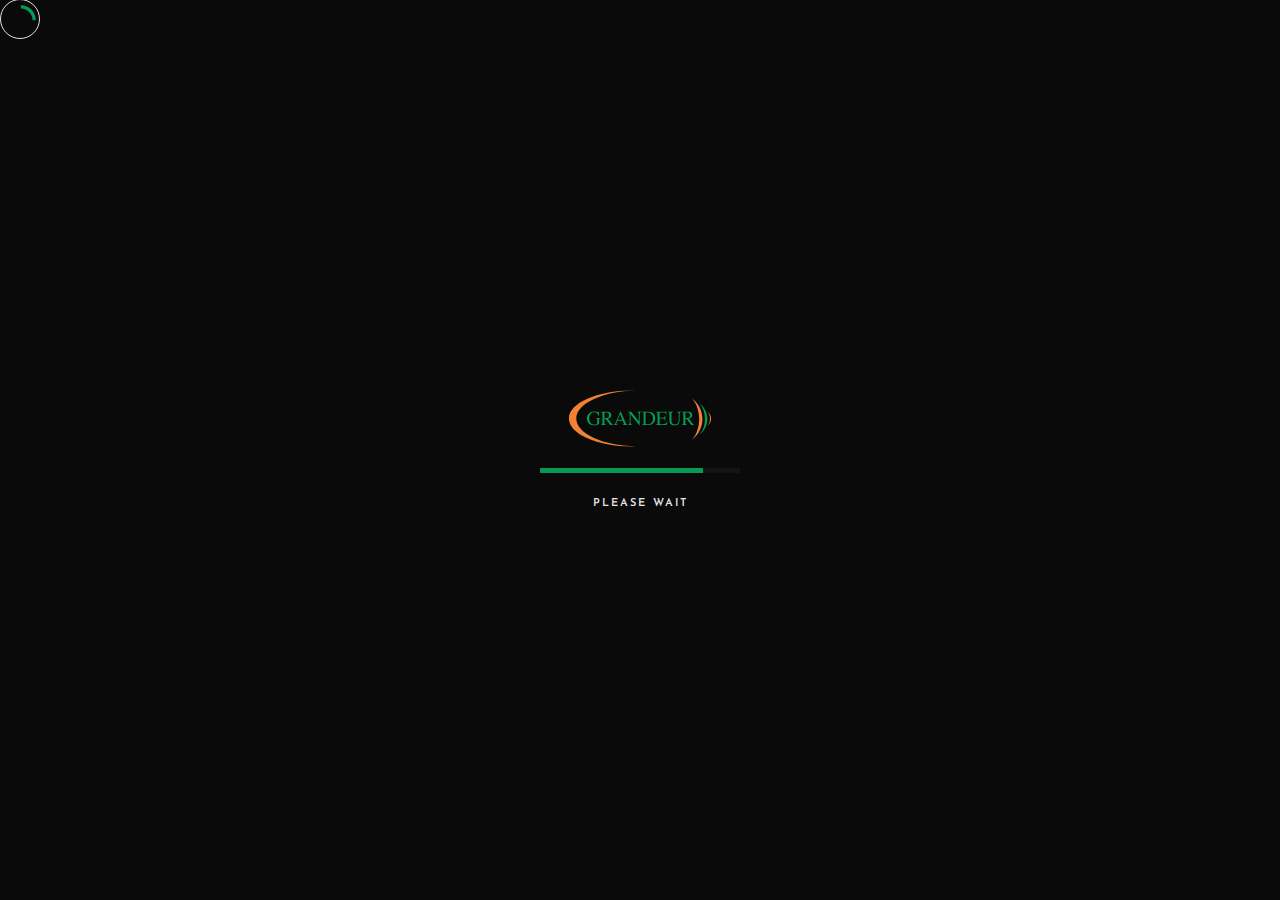
==== contact.html @ 0f7dea2c "Init" ====
<!DOCTYPE html>
<html lang="zxx">


<!-- Mirrored from steady-entremet-6081f5.netlify.app/contact by HTTrack Website Copier/3.x [XR&CO'2014], Tue, 22 Oct 2024 18:36:06 GMT -->
<!-- Added by HTTrack --><meta http-equiv="content-type" content="text/html;charset=UTF-8" /><!-- /Added by HTTrack -->
<head>
	<meta charset="UTF-8">
	<meta name="viewport" content="width=device-width, initial-scale=1.0">
	<meta http-equiv="X-UA-Compatible" content="ie=edge">
	<!-- color of address bar in mobile browser -->
	<meta name="theme-color" content="#28292C">
	<!-- favicon  -->
	<link rel="shortcut icon" href="img/dark/logo-grandeur.svg" type="image/x-icon">
	<!-- bootstrap css -->
	<link rel="stylesheet" href="css/plugins/bootstrap.min.css">
	<!-- font awesome css -->
	<link rel="stylesheet" href="css/plugins/font-awesome.min.css">
	<!-- swiper css -->
	<link rel="stylesheet" href="css/plugins/swiper.min.css">
	<!-- fancybox css -->
	<link rel="stylesheet" href="css/plugins/fancybox.min.css">
	<!-- mapbox css -->
	<link href="css/plugins/mapbox-style.css" rel='stylesheet'>
	<!-- main css -->
	<link rel="stylesheet" href="css/style-dark.css">

	<title>Mireya</title>

</head>

<body>

	<div class="mry-app">

		<!-- preloader -->
		<div class="mry-preloader mry-active">
			<div class="mry-preloader-content">
				<img class="mry-logo mry-mb-20" src="img/dark/logo-grandeur.svg" alt="Mireya">
				<div class="mry-loader-bar">
					<div class="mry-loader"></div>
				</div>
				<div class="mry-label">Please wait</div>
			</div>
		</div>
		<!-- preloader end -->		

		<!-- cursor -->
		<div class="mry-magic-cursor">
			<div class="mry-ball">
				<div class="mry-loader">
					<svg version="1.1" xmlns="http://www.w3.org/2000/svg" xmlns:xlink="http://www.w3.org/1999/xlink" x="0px" y="0px" width="40px" height="40px" viewBox="0 0 50 50"
						style="enable-background:new 0 0 50 50;" xml:space="preserve">
						<path d="M25.251,6.461c-10.318,0-18.683,8.365-18.683,18.683h4.068c0-8.071,6.543-14.615,14.615-14.615V6.461z">
							<animateTransform attributeType="xml" attributeName="transform" type="rotate" from="0 25 25" to="360 25 25" dur="0.6s" repeatCount="indefinite" />
						</path>
					</svg>
				</div>
			</div>
		</div>
		<!-- cursor end -->

		<!-- top panel -->
		<div class="mry-top-panel">
			<div class="mry-logo-frame">
				<a class='mry-default-link mry-anima-link' href='index.html'>
					<img class="mry-logo" src="img/dark/logo-grandeur.svg" alt="Mireya">
				</a>
			</div>
			<div class="mry-menu-button-frame">
				<div class="mry-label">Menu</div>

				<div class="mry-menu-btn mry-magnetic-link">
					<div class="mry-burger mry-magnetic-object">
						<span></span>
					</div>
				</div>
			</div>
		</div>
		<!-- top panel end -->

		<!-- menu -->
		<div class="mry-menu">
			<div class="container">
				<div class="row justify-content-between">
					<div class="col-md-4">
						<nav id="mry-dynamic-menu">
							<ul>
								<li class="menu-item"><a href="index.html" class="mry-anima-link mry-default-link">Home</a></li>
								<li class="menu-item"><a class='mry-anima-link mry-default-link' href='products.html'>Products</a></li>
								<li class="menu-item current-menu-item"><a class='mry-anima-link mry-default-link' href='contact.html'>Contact</a></li>
							</ul>
						</nav>

					</div>
					<div class="col-md-4">
						<div class="mry-info-box-frame">
							<div class="mry-info-box">
								<div class="mry-mb-20">
									<div class="mry-label mry-mb-5">Country:</div>
									<div class="mry-text">Canada</div>
								</div>
								<div class="mry-mb-20">
									<div class="mry-label mry-mb-5">City:</div>
									<div class="mry-text">Toronto</div>
								</div>
								<div class="mry-mb-20">
									<div class="mry-label mry-mb-5">Adress:</div>
									<div class="mry-text">HTGS 4456 North Av.</div>
								</div>
								<div class="mry-mb-20">
									<div class="mry-label mry-mb-5">Email:</div>
									<a class="mry-text mry-default-link" href="mailto:mireya.inbox@mail.com">mireya.inbox@mail.com</a>
								</div>
								<div>
									<div class="mry-label mry-mb-5">Phone:</div>
									<a class="mry-text mry-default-link" href="#.">+4 9(054) 996 84 25</a>
								</div>
							</div>
						</div>
					</div>
				</div>
			</div>
		</div>
		<!-- menu end -->

		<div  class="transition-fade">
			<div class="mry-content-frame" id="scroll">
				<canvas class="mry-dots" style="display: none"></canvas>

				<div class="mry-head-bg">
					<img src="img/dark/projects/prjct-6/1.jpg" alt="background">
					<div class="mry-bg-overlay"></div>
				</div>

				<div class="mry-banner mry-p-140-0">
					<div class="container">
						<div class="mry-main-title mry-title-center">
							<div class="mry-subtitle mry-mb-20 mry-fo">Contact</div>
							<h1 class="mry-mb-20 mry-fo">Do you have any questions?<br><span class="mry-border-text">Write us a message.</span><span class="mry-animation-el"></span></h1>
							<div class="mry-text mry-fo">Lorem ipsum dolor sit amet, consectetur.<br>Adipisicing elit suscipit, at.</div>
							<div class="mry-scroll-hint-frame">
								<a class="mry-scroll-hint mry-smooth-scroll mry-magnetic-link mry-fo" href="#mry-anchor">
									<span class="mry-magnetic-object"></span>
								</a>
								<div class="mry-label mry-fo">Scroll Down</div>
							</div>
						</div>
					</div>
				</div>

				<!-- contact -->
				<div class="mry-about mry-p-100-0">
					<div class="container">
						<div class="row justify-content-center">
							<div class="col-lg-8">

								<div class="row">
									<div class="col-lg-6">

										<div class="mry-mb-100 mry-text-center">
											<div class="mry-numbering mry-fo">
												<div class="mry-border-text">01</div>
												<div class="mry-subtitle">Location</div>
											</div>
											<div class="mry-fade-object mry-mb-100">
												<h4 class="mry-mb-20 mry-fo">Welcome to visit</h4>
												<p class="mry-text mry-mb-20 mry-fo">Canada, Toronto,<br>HTGS 4456 North Av.</p>
											</div>
										</div>

									</div>
									<div class="col-lg-6">

										<div class="mry-mb-100 mry-text-center">
											<div class="mry-numbering mry-fo">
												<div class="mry-border-text">02</div>
												<div class="mry-subtitle">Contact</div>
											</div>
											<div class="mry-fade-object mry-mb-100">
												<h4 class="mry-mb-20 mry-fo">Shall we talk?</h4>
												<p class="mry-text mry-fo">Email: mireya.inbox@mail.com <br>Phone: +4 9(054) 996 84 25</p>
											</div>
										</div>

									</div>
								</div>

							</div>

							<div class="col-lg-12">

								<div class="mry-main-title mry-title-center mry-p-0-40">
									<div class="mry-numbering mry-fo">
										<div class="mry-border-text">03</div>
										<div class="mry-subtitle">Contact form</div>
									</div>
									<h2 class="mry-fo">Write us a message</h2>
								</div>

							</div>

							<div class="col-lg-8">

								<form method="POST" id="form" class="mry-form mry-mb-100" action="https://steady-entremet-6081f5.netlify.app/send.php">

									<div class="row">
										<div class="col-lg-6">
											<label class="mry-label mry-fo" for="firstName">First Name</label>
											<div class="mry-fo"><input id="firstName" name="firstName" placeholder="John" class="mry-default-link" type="text" data-parsley-pattern="^[a-zA-Z\s.]+$" required>
											</div>
										</div>
										<div class="col-lg-6">
											<label class="mry-label mry-fo" for="lastName">Last Name</label>
											<div class="mry-fo"><input id="lastName" name="lastName" placeholder="Johnsone" class="mry-default-link" type="text" data-parsley-pattern="^[a-zA-Z\s.]+$" required>
											</div>
										</div>
									</div>

									<div class="row">
										<div class="col-lg-6">
											<label class="mry-label mry-fo" for="email">Email</label>
											<div class="mry-fo"><input id="email" name="email" placeholder="type.your.mail@here" class="mry-default-link" type="email" required></div>
										</div>
										<div class="col-lg-6">
											<label class="mry-label mry-fo" for="phone">Phone</label>
											<div class="mry-fo"><input id="phone" name="phone" placeholder="+0 (000) 000 00 00" class="mry-default-link" type="text" data-parsley-pattern="^\+{1}[0-9]+$"></div>
										</div>
									</div>

									<div class="mry-fade-object">
										<label class="mry-label mry-fo" for="message">Message</label>
										<div class="mry-fo">
											<textarea id="message" name="message" rows="8" cols="80" placeholder="Type your message here" class="mry-default-link" type="text"
												data-parsley-pattern="^[a-zA-Z0-9\s.:,!?']+$" required></textarea>
										</div>
									</div>
									<div class="row align-items-center">
										<div class="col-lg-4">
											<div class="mry-fo"><button type="submit" class="mry-btn mry-default-link">Send message</button></div>
										</div>
										<div class="col-lg-8">
											<p class="mry-text mry-simple-text mry-contact-hint mry-fo"><span class="mry-color-text">*</span> We promise not to share your personal information with
												third parties.</p>
										</div>
									</div>
								</form>

							</div>

							<div class="col-lg-12">

								<div class="mry-main-title mry-title-center mry-p-0-40">
									<div class="mry-numbering mry-fo">
										<div class="mry-border-text">04</div>
										<div class="mry-subtitle">Map</div>
									</div>
									<h2 class="mry-fo">Welcome to visit</h2>
								</div>

							</div>

							<div class="col-lg-10">

								<div class="mry-map-frame mry-mb-100 mry-fo">
									<div id='map-light' class="mry-map mry-map-light"></div>
									<div class="mry-lock mry-magnetic-link"><i class="fas fa-lock mry-magnetic-object"></i></div>
									<div class="mry-curtain"></div>
								</div>

							</div>

						</div>
					</div>
				</div>
				<!-- contact end -->

				<!-- footer -->
				<footer class="mry-footer">
					<div class="container">
						<div class="mry-main-title mry-title-center mry-p-0-100">
							<div class="mry-subtitle mry-mb-20 mry-fo">Call to action</div>
							<h2 class="mry-h1 mry-mb-20 mry-fo">We have an offer <span class="mry-border-text">for you</span></h2>
							<div class="mry-text mry-mb-30  mry-fo">Interesting? Enter your email address to find out</div>
							<div class="mry-fo">
								<a class='mry-anima-link mry-btn mry-btn-color mry-default-link' href='contact.html'>Let's discuss</a>
								<a class='mry-anima-link  mry-btn-text mry-default-link' href='portfolio-grid-1.html'>Portfolio</a>
							</div>
						</div>
					</div>
					<div class="mry-footer-copy">
						<div class="container">
							<div>Mireya © early 2021</div>
							<ul class="mry-social">
								<li><a href="#."><i class="fab fa-facebook-f"></i></a></li>
								<li><a href="#."><i class="fab fa-instagram"></i></a></li>
								<li><a href="#."><i class="fab fa-behance"></i></a></li>
								<li><a href="#."><i class="fab fa-dribbble"></i></a></li>
							</ul>
							<div>By: <a href="https://themeforest.net/user/ultimatewebsolutions/" class="mry-default-link" target="_blank">UWS</a></div>
						</div>
					</div>
				</footer>
				<!-- footer end -->

				<div class="mry-head-bg mry-head-bottom">
					<img src="img/dark/projects/prjct-2/1.jpg" alt="background">
					<div class="mry-bg-overlay"></div>
				</div>

			</div>
		</div>

	</div>

	<!-- jquery js -->
	<script src="js/plugins/jquery.min.js"></script>
	<!-- tween max js -->
	<script src="js/plugins/tween-max.min.js"></script>
	<!-- scroll magic js -->
	<script src="js/plugins/scroll-magic.js"></script>
	<!-- scroll magic gsap plugin js -->
	<script src="js/plugins/scroll-magic-gsap-plugin.js"></script>
	<!-- swiper js -->
	<script src="js/plugins/swiper.min.js"></script>
	<!-- isotope js -->
	<script src="js/plugins/isotope.min.js"></script>
	<!-- fancybox js -->
	<script src="js/plugins/fancybox.min.js"></script>	
	<!-- mapbox js -->
	<script src="js/plugins/mapbox.min.js"></script>
	<!-- smooth scrollbar js -->
	<script src="js/plugins/smooth-scrollbar.min.js"></script>
	<!-- overscroll js -->
	<script src="js/plugins/overscroll.min.js"></script>
	<!-- canvas js -->
	<script src="js/plugins/canvas.js"></script>
	<!-- parsley js -->
	<script src="js/plugins/parsley.min.js"></script>
	<!-- main js -->
	<script src="js/main.js"></script>

</body>


<!-- Mirrored from steady-entremet-6081f5.netlify.app/contact by HTTrack Website Copier/3.x [XR&CO'2014], Tue, 22 Oct 2024 18:36:06 GMT -->
</html>
---- css/plugins/mapbox-style.css ----
.mapboxgl-map{font:12px/20px Helvetica Neue,Arial,Helvetica,sans-serif;overflow:hidden;position:relative;-webkit-tap-highlight-color:rgba(0,0,0,0)}.mapboxgl-canvas{position:absolute;left:0;top:0}.mapboxgl-map:-webkit-full-screen{width:100%;height:100%}.mapboxgl-canary{background-color:salmon}.mapboxgl-canvas-container.mapboxgl-interactive,.mapboxgl-ctrl-group button.mapboxgl-ctrl-compass{cursor:-webkit-grab;cursor:-moz-grab;cursor:grab;-moz-user-select:none;-webkit-user-select:none;-ms-user-select:none;user-select:none}.mapboxgl-canvas-container.mapboxgl-interactive.mapboxgl-track-pointer{cursor:pointer}.mapboxgl-canvas-container.mapboxgl-interactive:active,.mapboxgl-ctrl-group button.mapboxgl-ctrl-compass:active{cursor:-webkit-grabbing;cursor:-moz-grabbing;cursor:grabbing}.mapboxgl-canvas-container.mapboxgl-touch-zoom-rotate,.mapboxgl-canvas-container.mapboxgl-touch-zoom-rotate .mapboxgl-canvas{touch-action:pan-x pan-y}.mapboxgl-canvas-container.mapboxgl-touch-drag-pan,.mapboxgl-canvas-container.mapboxgl-touch-drag-pan .mapboxgl-canvas{touch-action:pinch-zoom}.mapboxgl-canvas-container.mapboxgl-touch-zoom-rotate.mapboxgl-touch-drag-pan,.mapboxgl-canvas-container.mapboxgl-touch-zoom-rotate.mapboxgl-touch-drag-pan .mapboxgl-canvas{touch-action:none}.mapboxgl-ctrl-bottom-left,.mapboxgl-ctrl-bottom-right,.mapboxgl-ctrl-top-left,.mapboxgl-ctrl-top-right{position:absolute;pointer-events:none;z-index:2}.mapboxgl-ctrl-top-left{top:0;left:0}.mapboxgl-ctrl-top-right{top:0;right:0}.mapboxgl-ctrl-bottom-left{bottom:0;left:0}.mapboxgl-ctrl-bottom-right{right:0;bottom:0}.mapboxgl-ctrl{clear:both;pointer-events:auto;transform:translate(0)}.mapboxgl-ctrl-top-left .mapboxgl-ctrl{margin:10px 0 0 10px;float:left}.mapboxgl-ctrl-top-right .mapboxgl-ctrl{margin:10px 10px 0 0;float:right}.mapboxgl-ctrl-bottom-left .mapboxgl-ctrl{margin:0 0 10px 10px;float:left}.mapboxgl-ctrl-bottom-right .mapboxgl-ctrl{margin:0 10px 10px 0;float:right}.mapboxgl-ctrl-group{border-radius:4px;background:#fff}.mapboxgl-ctrl-group:not(:empty){-moz-box-shadow:0 0 2px rgba(0,0,0,.1);-webkit-box-shadow:0 0 2px rgba(0,0,0,.1);box-shadow:0 0 0 2px rgba(0,0,0,.1)}@media (-ms-high-contrast:active){.mapboxgl-ctrl-group:not(:empty){box-shadow:0 0 0 2px ButtonText}}.mapboxgl-ctrl-group button{width:29px;height:29px;display:block;padding:0;outline:none;border:0;box-sizing:border-box;background-color:transparent;cursor:pointer}.mapboxgl-ctrl-group button+button{border-top:1px solid #ddd}.mapboxgl-ctrl button .mapboxgl-ctrl-icon{display:block;width:100%;height:100%;background-repeat:no-repeat;background-position:50%}@media (-ms-high-contrast:active){.mapboxgl-ctrl-icon{background-color:transparent}.mapboxgl-ctrl-group button+button{border-top:1px solid ButtonText}}.mapboxgl-ctrl button::-moz-focus-inner{border:0;padding:0}.mapboxgl-ctrl-group button:focus{box-shadow:0 0 2px 2px #0096ff}.mapboxgl-ctrl button:disabled{cursor:not-allowed}.mapboxgl-ctrl button:disabled .mapboxgl-ctrl-icon{opacity:.25}.mapboxgl-ctrl button:not(:disabled):hover{background-color:rgba(0,0,0,.05)}.mapboxgl-ctrl-group button:focus:focus-visible{box-shadow:0 0 2px 2px #0096ff}.mapboxgl-ctrl-group button:focus:not(:focus-visible){box-shadow:none}.mapboxgl-ctrl-group button:focus:first-child{border-radius:4px 4px 0 0}.mapboxgl-ctrl-group button:focus:last-child{border-radius:0 0 4px 4px}.mapboxgl-ctrl-group button:focus:only-child{border-radius:inherit}.mapboxgl-ctrl button.mapboxgl-ctrl-zoom-out .mapboxgl-ctrl-icon{background-image:url("data:image/svg+xml;charset=utf-8,%3Csvg width='29' height='29' viewBox='0 0 29 29' xmlns='http://www.w3.org/2000/svg' fill='%23333'%3E%3Cpath d='M10 13c-.75 0-1.5.75-1.5 1.5S9.25 16 10 16h9c.75 0 1.5-.75 1.5-1.5S19.75 13 19 13h-9z'/%3E%3C/svg%3E")}.mapboxgl-ctrl button.mapboxgl-ctrl-zoom-in .mapboxgl-ctrl-icon{background-image:url("data:image/svg+xml;charset=utf-8,%3Csvg width='29' height='29' viewBox='0 0 29 29' xmlns='http://www.w3.org/2000/svg' fill='%23333'%3E%3Cpath d='M14.5 8.5c-.75 0-1.5.75-1.5 1.5v3h-3c-.75 0-1.5.75-1.5 1.5S9.25 16 10 16h3v3c0 .75.75 1.5 1.5 1.5S16 19.75 16 19v-3h3c.75 0 1.5-.75 1.5-1.5S19.75 13 19 13h-3v-3c0-.75-.75-1.5-1.5-1.5z'/%3E%3C/svg%3E")}@media (-ms-high-contrast:active){.mapboxgl-ctrl button.mapboxgl-ctrl-zoom-out .mapboxgl-ctrl-icon{background-image:url("data:image/svg+xml;charset=utf-8,%3Csvg width='29' height='29' viewBox='0 0 29 29' xmlns='http://www.w3.org/2000/svg' fill='%23fff'%3E%3Cpath d='M10 13c-.75 0-1.5.75-1.5 1.5S9.25 16 10 16h9c.75 0 1.5-.75 1.5-1.5S19.75 13 19 13h-9z'/%3E%3C/svg%3E")}.mapboxgl-ctrl button.mapboxgl-ctrl-zoom-in .mapboxgl-ctrl-icon{background-image:url("data:image/svg+xml;charset=utf-8,%3Csvg width='29' height='29' viewBox='0 0 29 29' xmlns='http://www.w3.org/2000/svg' fill='%23fff'%3E%3Cpath d='M14.5 8.5c-.75 0-1.5.75-1.5 1.5v3h-3c-.75 0-1.5.75-1.5 1.5S9.25 16 10 16h3v3c0 .75.75 1.5 1.5 1.5S16 19.75 16 19v-3h3c.75 0 1.5-.75 1.5-1.5S19.75 13 19 13h-3v-3c0-.75-.75-1.5-1.5-1.5z'/%3E%3C/svg%3E")}}@media (-ms-high-contrast:black-on-white){.mapboxgl-ctrl button.mapboxgl-ctrl-zoom-out .mapboxgl-ctrl-icon{background-image:url("data:image/svg+xml;charset=utf-8,%3Csvg width='29' height='29' viewBox='0 0 29 29' xmlns='http://www.w3.org/2000/svg'%3E%3Cpath d='M10 13c-.75 0-1.5.75-1.5 1.5S9.25 16 10 16h9c.75 0 1.5-.75 1.5-1.5S19.75 13 19 13h-9z'/%3E%3C/svg%3E")}.mapboxgl-ctrl button.mapboxgl-ctrl-zoom-in .mapboxgl-ctrl-icon{background-image:url("data:image/svg+xml;charset=utf-8,%3Csvg width='29' height='29' viewBox='0 0 29 29' xmlns='http://www.w3.org/2000/svg'%3E%3Cpath d='M14.5 8.5c-.75 0-1.5.75-1.5 1.5v3h-3c-.75 0-1.5.75-1.5 1.5S9.25 16 10 16h3v3c0 .75.75 1.5 1.5 1.5S16 19.75 16 19v-3h3c.75 0 1.5-.75 1.5-1.5S19.75 13 19 13h-3v-3c0-.75-.75-1.5-1.5-1.5z'/%3E%3C/svg%3E")}}.mapboxgl-ctrl button.mapboxgl-ctrl-fullscreen .mapboxgl-ctrl-icon{background-image:url("data:image/svg+xml;charset=utf-8,%3Csvg width='29' height='29' viewBox='0 0 29 29' xmlns='http://www.w3.org/2000/svg' fill='%23333'%3E%3Cpath d='M24 16v5.5c0 1.75-.75 2.5-2.5 2.5H16v-1l3-1.5-4-5.5 1-1 5.5 4 1.5-3h1zM6 16l1.5 3 5.5-4 1 1-4 5.5 3 1.5v1H7.5C5.75 24 5 23.25 5 21.5V16h1zm7-11v1l-3 1.5 4 5.5-1 1-5.5-4L6 13H5V7.5C5 5.75 5.75 5 7.5 5H13zm11 2.5c0-1.75-.75-2.5-2.5-2.5H16v1l3 1.5-4 5.5 1 1 5.5-4 1.5 3h1V7.5z'/%3E%3C/svg%3E")}.mapboxgl-ctrl button.mapboxgl-ctrl-shrink .mapboxgl-ctrl-icon{background-image:url("data:image/svg+xml;charset=utf-8,%3Csvg width='29' height='29' viewBox='0 0 29 29' xmlns='http://www.w3.org/2000/svg'%3E%3Cpath d='M18.5 16c-1.75 0-2.5.75-2.5 2.5V24h1l1.5-3 5.5 4 1-1-4-5.5 3-1.5v-1h-5.5zM13 18.5c0-1.75-.75-2.5-2.5-2.5H5v1l3 1.5L4 24l1 1 5.5-4 1.5 3h1v-5.5zm3-8c0 1.75.75 2.5 2.5 2.5H24v-1l-3-1.5L25 5l-1-1-5.5 4L17 5h-1v5.5zM10.5 13c1.75 0 2.5-.75 2.5-2.5V5h-1l-1.5 3L5 4 4 5l4 5.5L5 12v1h5.5z'/%3E%3C/svg%3E")}@media (-ms-high-contrast:active){.mapboxgl-ctrl button.mapboxgl-ctrl-fullscreen .mapboxgl-ctrl-icon{background-image:url("data:image/svg+xml;charset=utf-8,%3Csvg width='29' height='29' viewBox='0 0 29 29' xmlns='http://www.w3.org/2000/svg' fill='%23fff'%3E%3Cpath d='M24 16v5.5c0 1.75-.75 2.5-2.5 2.5H16v-1l3-1.5-4-5.5 1-1 5.5 4 1.5-3h1zM6 16l1.5 3 5.5-4 1 1-4 5.5 3 1.5v1H7.5C5.75 24 5 23.25 5 21.5V16h1zm7-11v1l-3 1.5 4 5.5-1 1-5.5-4L6 13H5V7.5C5 5.75 5.75 5 7.5 5H13zm11 2.5c0-1.75-.75-2.5-2.5-2.5H16v1l3 1.5-4 5.5 1 1 5.5-4 1.5 3h1V7.5z'/%3E%3C/svg%3E")}.mapboxgl-ctrl button.mapboxgl-ctrl-shrink .mapboxgl-ctrl-icon{background-image:url("data:image/svg+xml;charset=utf-8,%3Csvg width='29' height='29' viewBox='0 0 29 29' xmlns='http://www.w3.org/2000/svg' fill='%23fff'%3E%3Cpath d='M18.5 16c-1.75 0-2.5.75-2.5 2.5V24h1l1.5-3 5.5 4 1-1-4-5.5 3-1.5v-1h-5.5zM13 18.5c0-1.75-.75-2.5-2.5-2.5H5v1l3 1.5L4 24l1 1 5.5-4 1.5 3h1v-5.5zm3-8c0 1.75.75 2.5 2.5 2.5H24v-1l-3-1.5L25 5l-1-1-5.5 4L17 5h-1v5.5zM10.5 13c1.75 0 2.5-.75 2.5-2.5V5h-1l-1.5 3L5 4 4 5l4 5.5L5 12v1h5.5z'/%3E%3C/svg%3E")}}@media (-ms-high-contrast:black-on-white){.mapboxgl-ctrl button.mapboxgl-ctrl-fullscreen .mapboxgl-ctrl-icon{background-image:url("data:image/svg+xml;charset=utf-8,%3Csvg width='29' height='29' viewBox='0 0 29 29' xmlns='http://www.w3.org/2000/svg'%3E%3Cpath d='M24 16v5.5c0 1.75-.75 2.5-2.5 2.5H16v-1l3-1.5-4-5.5 1-1 5.5 4 1.5-3h1zM6 16l1.5 3 5.5-4 1 1-4 5.5 3 1.5v1H7.5C5.75 24 5 23.25 5 21.5V16h1zm7-11v1l-3 1.5 4 5.5-1 1-5.5-4L6 13H5V7.5C5 5.75 5.75 5 7.5 5H13zm11 2.5c0-1.75-.75-2.5-2.5-2.5H16v1l3 1.5-4 5.5 1 1 5.5-4 1.5 3h1V7.5z'/%3E%3C/svg%3E")}.mapboxgl-ctrl button.mapboxgl-ctrl-shrink .mapboxgl-ctrl-icon{background-image:url("data:image/svg+xml;charset=utf-8,%3Csvg width='29' height='29' viewBox='0 0 29 29' xmlns='http://www.w3.org/2000/svg'%3E%3Cpath d='M18.5 16c-1.75 0-2.5.75-2.5 2.5V24h1l1.5-3 5.5 4 1-1-4-5.5 3-1.5v-1h-5.5zM13 18.5c0-1.75-.75-2.5-2.5-2.5H5v1l3 1.5L4 24l1 1 5.5-4 1.5 3h1v-5.5zm3-8c0 1.75.75 2.5 2.5 2.5H24v-1l-3-1.5L25 5l-1-1-5.5 4L17 5h-1v5.5zM10.5 13c1.75 0 2.5-.75 2.5-2.5V5h-1l-1.5 3L5 4 4 5l4 5.5L5 12v1h5.5z'/%3E%3C/svg%3E")}}.mapboxgl-ctrl button.mapboxgl-ctrl-compass .mapboxgl-ctrl-icon{background-image:url("data:image/svg+xml;charset=utf-8,%3Csvg width='29' height='29' viewBox='0 0 29 29' xmlns='http://www.w3.org/2000/svg' fill='%23333'%3E%3Cpath d='M10.5 14l4-8 4 8h-8z'/%3E%3Cpath d='M10.5 16l4 8 4-8h-8z' fill='%23ccc'/%3E%3C/svg%3E")}@media (-ms-high-contrast:active){.mapboxgl-ctrl button.mapboxgl-ctrl-compass .mapboxgl-ctrl-icon{background-image:url("data:image/svg+xml;charset=utf-8,%3Csvg width='29' height='29' viewBox='0 0 29 29' xmlns='http://www.w3.org/2000/svg' fill='%23fff'%3E%3Cpath d='M10.5 14l4-8 4 8h-8z'/%3E%3Cpath d='M10.5 16l4 8 4-8h-8z' fill='%23999'/%3E%3C/svg%3E")}}@media (-ms-high-contrast:black-on-white){.mapboxgl-ctrl button.mapboxgl-ctrl-compass .mapboxgl-ctrl-icon{background-image:url("data:image/svg+xml;charset=utf-8,%3Csvg width='29' height='29' viewBox='0 0 29 29' xmlns='http://www.w3.org/2000/svg'%3E%3Cpath d='M10.5 14l4-8 4 8h-8z'/%3E%3Cpath d='M10.5 16l4 8 4-8h-8z' fill='%23ccc'/%3E%3C/svg%3E")}}.mapboxgl-ctrl button.mapboxgl-ctrl-geolocate .mapboxgl-ctrl-icon{background-image:url("data:image/svg+xml;charset=utf-8,%3Csvg width='29' height='29' viewBox='0 0 20 20' xmlns='http://www.w3.org/2000/svg' fill='%23333'%3E%3Cpath d='M10 4C9 4 9 5 9 5v.1A5 5 0 005.1 9H5s-1 0-1 1 1 1 1 1h.1A5 5 0 009 14.9v.1s0 1 1 1 1-1 1-1v-.1a5 5 0 003.9-3.9h.1s1 0 1-1-1-1-1-1h-.1A5 5 0 0011 5.1V5s0-1-1-1zm0 2.5a3.5 3.5 0 110 7 3.5 3.5 0 110-7z'/%3E%3Ccircle cx='10' cy='10' r='2'/%3E%3C/svg%3E")}.mapboxgl-ctrl button.mapboxgl-ctrl-geolocate:disabled .mapboxgl-ctrl-icon{background-image:url("data:image/svg+xml;charset=utf-8,%3Csvg width='29' height='29' viewBox='0 0 20 20' xmlns='http://www.w3.org/2000/svg' fill='%23aaa'%3E%3Cpath d='M10 4C9 4 9 5 9 5v.1A5 5 0 005.1 9H5s-1 0-1 1 1 1 1 1h.1A5 5 0 009 14.9v.1s0 1 1 1 1-1 1-1v-.1a5 5 0 003.9-3.9h.1s1 0 1-1-1-1-1-1h-.1A5 5 0 0011 5.1V5s0-1-1-1zm0 2.5a3.5 3.5 0 110 7 3.5 3.5 0 110-7z'/%3E%3Ccircle cx='10' cy='10' r='2'/%3E%3Cpath d='M14 5l1 1-9 9-1-1 9-9z' fill='red'/%3E%3C/svg%3E")}.mapboxgl-ctrl button.mapboxgl-ctrl-geolocate.mapboxgl-ctrl-geolocate-active .mapboxgl-ctrl-icon{background-image:url("data:image/svg+xml;charset=utf-8,%3Csvg width='29' height='29' viewBox='0 0 20 20' xmlns='http://www.w3.org/2000/svg' fill='%2333b5e5'%3E%3Cpath d='M10 4C9 4 9 5 9 5v.1A5 5 0 005.1 9H5s-1 0-1 1 1 1 1 1h.1A5 5 0 009 14.9v.1s0 1 1 1 1-1 1-1v-.1a5 5 0 003.9-3.9h.1s1 0 1-1-1-1-1-1h-.1A5 5 0 0011 5.1V5s0-1-1-1zm0 2.5a3.5 3.5 0 110 7 3.5 3.5 0 110-7z'/%3E%3Ccircle cx='10' cy='10' r='2'/%3E%3C/svg%3E")}.mapboxgl-ctrl button.mapboxgl-ctrl-geolocate.mapboxgl-ctrl-geolocate-active-error .mapboxgl-ctrl-icon{background-image:url("data:image/svg+xml;charset=utf-8,%3Csvg width='29' height='29' viewBox='0 0 20 20' xmlns='http://www.w3.org/2000/svg' fill='%23e58978'%3E%3Cpath d='M10 4C9 4 9 5 9 5v.1A5 5 0 005.1 9H5s-1 0-1 1 1 1 1 1h.1A5 5 0 009 14.9v.1s0 1 1 1 1-1 1-1v-.1a5 5 0 003.9-3.9h.1s1 0 1-1-1-1-1-1h-.1A5 5 0 0011 5.1V5s0-1-1-1zm0 2.5a3.5 3.5 0 110 7 3.5 3.5 0 110-7z'/%3E%3Ccircle cx='10' cy='10' r='2'/%3E%3C/svg%3E")}.mapboxgl-ctrl button.mapboxgl-ctrl-geolocate.mapboxgl-ctrl-geolocate-background .mapboxgl-ctrl-icon{background-image:url("data:image/svg+xml;charset=utf-8,%3Csvg width='29' height='29' viewBox='0 0 20 20' xmlns='http://www.w3.org/2000/svg' fill='%2333b5e5'%3E%3Cpath d='M10 4C9 4 9 5 9 5v.1A5 5 0 005.1 9H5s-1 0-1 1 1 1 1 1h.1A5 5 0 009 14.9v.1s0 1 1 1 1-1 1-1v-.1a5 5 0 003.9-3.9h.1s1 0 1-1-1-1-1-1h-.1A5 5 0 0011 5.1V5s0-1-1-1zm0 2.5a3.5 3.5 0 110 7 3.5 3.5 0 110-7z'/%3E%3C/svg%3E")}.mapboxgl-ctrl button.mapboxgl-ctrl-geolocate.mapboxgl-ctrl-geolocate-background-error .mapboxgl-ctrl-icon{background-image:url("data:image/svg+xml;charset=utf-8,%3Csvg width='29' height='29' viewBox='0 0 20 20' xmlns='http://www.w3.org/2000/svg' fill='%23e54e33'%3E%3Cpath d='M10 4C9 4 9 5 9 5v.1A5 5 0 005.1 9H5s-1 0-1 1 1 1 1 1h.1A5 5 0 009 14.9v.1s0 1 1 1 1-1 1-1v-.1a5 5 0 003.9-3.9h.1s1 0 1-1-1-1-1-1h-.1A5 5 0 0011 5.1V5s0-1-1-1zm0 2.5a3.5 3.5 0 110 7 3.5 3.5 0 110-7z'/%3E%3C/svg%3E")}.mapboxgl-ctrl button.mapboxgl-ctrl-geolocate.mapboxgl-ctrl-geolocate-waiting .mapboxgl-ctrl-icon{-webkit-animation:mapboxgl-spin 2s linear infinite;-moz-animation:mapboxgl-spin 2s infinite linear;-o-animation:mapboxgl-spin 2s infinite linear;-ms-animation:mapboxgl-spin 2s infinite linear;animation:mapboxgl-spin 2s linear infinite}@media (-ms-high-contrast:active){.mapboxgl-ctrl button.mapboxgl-ctrl-geolocate .mapboxgl-ctrl-icon{background-image:url("data:image/svg+xml;charset=utf-8,%3Csvg width='29' height='29' viewBox='0 0 20 20' xmlns='http://www.w3.org/2000/svg' fill='%23fff'%3E%3Cpath d='M10 4C9 4 9 5 9 5v.1A5 5 0 005.1 9H5s-1 0-1 1 1 1 1 1h.1A5 5 0 009 14.9v.1s0 1 1 1 1-1 1-1v-.1a5 5 0 003.9-3.9h.1s1 0 1-1-1-1-1-1h-.1A5 5 0 0011 5.1V5s0-1-1-1zm0 2.5a3.5 3.5 0 110 7 3.5 3.5 0 110-7z'/%3E%3Ccircle cx='10' cy='10' r='2'/%3E%3C/svg%3E")}.mapboxgl-ctrl button.mapboxgl-ctrl-geolocate:disabled .mapboxgl-ctrl-icon{background-image:url("data:image/svg+xml;charset=utf-8,%3Csvg width='29' height='29' viewBox='0 0 20 20' xmlns='http://www.w3.org/2000/svg' fill='%23999'%3E%3Cpath d='M10 4C9 4 9 5 9 5v.1A5 5 0 005.1 9H5s-1 0-1 1 1 1 1 1h.1A5 5 0 009 14.9v.1s0 1 1 1 1-1 1-1v-.1a5 5 0 003.9-3.9h.1s1 0 1-1-1-1-1-1h-.1A5 5 0 0011 5.1V5s0-1-1-1zm0 2.5a3.5 3.5 0 110 7 3.5 3.5 0 110-7z'/%3E%3Ccircle cx='10' cy='10' r='2'/%3E%3Cpath d='M14 5l1 1-9 9-1-1 9-9z' fill='red'/%3E%3C/svg%3E")}.mapboxgl-ctrl button.mapboxgl-ctrl-geolocate.mapboxgl-ctrl-geolocate-active .mapboxgl-ctrl-icon{background-image:url("data:image/svg+xml;charset=utf-8,%3Csvg width='29' height='29' viewBox='0 0 20 20' xmlns='http://www.w3.org/2000/svg' fill='%2333b5e5'%3E%3Cpath d='M10 4C9 4 9 5 9 5v.1A5 5 0 005.1 9H5s-1 0-1 1 1 1 1 1h.1A5 5 0 009 14.9v.1s0 1 1 1 1-1 1-1v-.1a5 5 0 003.9-3.9h.1s1 0 1-1-1-1-1-1h-.1A5 5 0 0011 5.1V5s0-1-1-1zm0 2.5a3.5 3.5 0 110 7 3.5 3.5 0 110-7z'/%3E%3Ccircle cx='10' cy='10' r='2'/%3E%3C/svg%3E")}.mapboxgl-ctrl button.mapboxgl-ctrl-geolocate.mapboxgl-ctrl-geolocate-active-error .mapboxgl-ctrl-icon{background-image:url("data:image/svg+xml;charset=utf-8,%3Csvg width='29' height='29' viewBox='0 0 20 20' xmlns='http://www.w3.org/2000/svg' fill='%23e58978'%3E%3Cpath d='M10 4C9 4 9 5 9 5v.1A5 5 0 005.1 9H5s-1 0-1 1 1 1 1 1h.1A5 5 0 009 14.9v.1s0 1 1 1 1-1 1-1v-.1a5 5 0 003.9-3.9h.1s1 0 1-1-1-1-1-1h-.1A5 5 0 0011 5.1V5s0-1-1-1zm0 2.5a3.5 3.5 0 110 7 3.5 3.5 0 110-7z'/%3E%3Ccircle cx='10' cy='10' r='2'/%3E%3C/svg%3E")}.mapboxgl-ctrl button.mapboxgl-ctrl-geolocate.mapboxgl-ctrl-geolocate-background .mapboxgl-ctrl-icon{background-image:url("data:image/svg+xml;charset=utf-8,%3Csvg width='29' height='29' viewBox='0 0 20 20' xmlns='http://www.w3.org/2000/svg' fill='%2333b5e5'%3E%3Cpath d='M10 4C9 4 9 5 9 5v.1A5 5 0 005.1 9H5s-1 0-1 1 1 1 1 1h.1A5 5 0 009 14.9v.1s0 1 1 1 1-1 1-1v-.1a5 5 0 003.9-3.9h.1s1 0 1-1-1-1-1-1h-.1A5 5 0 0011 5.1V5s0-1-1-1zm0 2.5a3.5 3.5 0 110 7 3.5 3.5 0 110-7z'/%3E%3C/svg%3E")}.mapboxgl-ctrl button.mapboxgl-ctrl-geolocate.mapboxgl-ctrl-geolocate-background-error .mapboxgl-ctrl-icon{background-image:url("data:image/svg+xml;charset=utf-8,%3Csvg width='29' height='29' viewBox='0 0 20 20' xmlns='http://www.w3.org/2000/svg' fill='%23e54e33'%3E%3Cpath d='M10 4C9 4 9 5 9 5v.1A5 5 0 005.1 9H5s-1 0-1 1 1 1 1 1h.1A5 5 0 009 14.9v.1s0 1 1 1 1-1 1-1v-.1a5 5 0 003.9-3.9h.1s1 0 1-1-1-1-1-1h-.1A5 5 0 0011 5.1V5s0-1-1-1zm0 2.5a3.5 3.5 0 110 7 3.5 3.5 0 110-7z'/%3E%3C/svg%3E")}}@media (-ms-high-contrast:black-on-white){.mapboxgl-ctrl button.mapboxgl-ctrl-geolocate .mapboxgl-ctrl-icon{background-image:url("data:image/svg+xml;charset=utf-8,%3Csvg width='29' height='29' viewBox='0 0 20 20' xmlns='http://www.w3.org/2000/svg'%3E%3Cpath d='M10 4C9 4 9 5 9 5v.1A5 5 0 005.1 9H5s-1 0-1 1 1 1 1 1h.1A5 5 0 009 14.9v.1s0 1 1 1 1-1 1-1v-.1a5 5 0 003.9-3.9h.1s1 0 1-1-1-1-1-1h-.1A5 5 0 0011 5.1V5s0-1-1-1zm0 2.5a3.5 3.5 0 110 7 3.5 3.5 0 110-7z'/%3E%3Ccircle cx='10' cy='10' r='2'/%3E%3C/svg%3E")}.mapboxgl-ctrl button.mapboxgl-ctrl-geolocate:disabled .mapboxgl-ctrl-icon{background-image:url("data:image/svg+xml;charset=utf-8,%3Csvg width='29' height='29' viewBox='0 0 20 20' xmlns='http://www.w3.org/2000/svg' fill='%23666'%3E%3Cpath d='M10 4C9 4 9 5 9 5v.1A5 5 0 005.1 9H5s-1 0-1 1 1 1 1 1h.1A5 5 0 009 14.9v.1s0 1 1 1 1-1 1-1v-.1a5 5 0 003.9-3.9h.1s1 0 1-1-1-1-1-1h-.1A5 5 0 0011 5.1V5s0-1-1-1zm0 2.5a3.5 3.5 0 110 7 3.5 3.5 0 110-7z'/%3E%3Ccircle cx='10' cy='10' r='2'/%3E%3Cpath d='M14 5l1 1-9 9-1-1 9-9z' fill='red'/%3E%3C/svg%3E")}}@-webkit-keyframes mapboxgl-spin{0%{-webkit-transform:rotate(0deg)}to{-webkit-transform:rotate(1turn)}}@-moz-keyframes mapboxgl-spin{0%{-moz-transform:rotate(0deg)}to{-moz-transform:rotate(1turn)}}@-o-keyframes mapboxgl-spin{0%{-o-transform:rotate(0deg)}to{-o-transform:rotate(1turn)}}@-ms-keyframes mapboxgl-spin{0%{-ms-transform:rotate(0deg)}to{-ms-transform:rotate(1turn)}}@keyframes mapboxgl-spin{0%{transform:rotate(0deg)}to{transform:rotate(1turn)}}a.mapboxgl-ctrl-logo{width:88px;height:23px;margin:0 0 -4px -4px;display:block;background-repeat:no-repeat;cursor:pointer;overflow:hidden;background-image:url("data:image/svg+xml;charset=utf-8,%3Csvg width='88' height='23' viewBox='0 0 88 23' xmlns='http://www.w3.org/2000/svg' xmlns:xlink='http://www.w3.org/1999/xlink' fill-rule='evenodd'%3E%3Cdefs%3E%3Cpath id='a' d='M11.5 2.25c5.105 0 9.25 4.145 9.25 9.25s-4.145 9.25-9.25 9.25-9.25-4.145-9.25-9.25 4.145-9.25 9.25-9.25zM6.997 15.983c-.051-.338-.828-5.802 2.233-8.873a4.395 4.395 0 013.13-1.28c1.27 0 2.49.51 3.39 1.42.91.9 1.42 2.12 1.42 3.39 0 1.18-.449 2.301-1.28 3.13C12.72 16.93 7 16 7 16l-.003-.017zM15.3 10.5l-2 .8-.8 2-.8-2-2-.8 2-.8.8-2 .8 2 2 .8z'/%3E%3Cpath id='b' d='M50.63 8c.13 0 .23.1.23.23V9c.7-.76 1.7-1.18 2.73-1.18 2.17 0 3.95 1.85 3.95 4.17s-1.77 4.19-3.94 4.19c-1.04 0-2.03-.43-2.74-1.18v3.77c0 .13-.1.23-.23.23h-1.4c-.13 0-.23-.1-.23-.23V8.23c0-.12.1-.23.23-.23h1.4zm-3.86.01c.01 0 .01 0 .01-.01.13 0 .22.1.22.22v7.55c0 .12-.1.23-.23.23h-1.4c-.13 0-.23-.1-.23-.23V15c-.7.76-1.69 1.19-2.73 1.19-2.17 0-3.94-1.87-3.94-4.19 0-2.32 1.77-4.19 3.94-4.19 1.03 0 2.02.43 2.73 1.18v-.75c0-.12.1-.23.23-.23h1.4zm26.375-.19a4.24 4.24 0 00-4.16 3.29c-.13.59-.13 1.19 0 1.77a4.233 4.233 0 004.17 3.3c2.35 0 4.26-1.87 4.26-4.19 0-2.32-1.9-4.17-4.27-4.17zM60.63 5c.13 0 .23.1.23.23v3.76c.7-.76 1.7-1.18 2.73-1.18 1.88 0 3.45 1.4 3.84 3.28.13.59.13 1.2 0 1.8-.39 1.88-1.96 3.29-3.84 3.29-1.03 0-2.02-.43-2.73-1.18v.77c0 .12-.1.23-.23.23h-1.4c-.13 0-.23-.1-.23-.23V5.23c0-.12.1-.23.23-.23h1.4zm-34 11h-1.4c-.13 0-.23-.11-.23-.23V8.22c.01-.13.1-.22.23-.22h1.4c.13 0 .22.11.23.22v.68c.5-.68 1.3-1.09 2.16-1.1h.03c1.09 0 2.09.6 2.6 1.55.45-.95 1.4-1.55 2.44-1.56 1.62 0 2.93 1.25 2.9 2.78l.03 5.2c0 .13-.1.23-.23.23h-1.41c-.13 0-.23-.11-.23-.23v-4.59c0-.98-.74-1.71-1.62-1.71-.8 0-1.46.7-1.59 1.62l.01 4.68c0 .13-.11.23-.23.23h-1.41c-.13 0-.23-.11-.23-.23v-4.59c0-.98-.74-1.71-1.62-1.71-.85 0-1.54.79-1.6 1.8v4.5c0 .13-.1.23-.23.23zm53.615 0h-1.61c-.04 0-.08-.01-.12-.03-.09-.06-.13-.19-.06-.28l2.43-3.71-2.39-3.65a.213.213 0 01-.03-.12c0-.12.09-.21.21-.21h1.61c.13 0 .24.06.3.17l1.41 2.37 1.4-2.37a.34.34 0 01.3-.17h1.6c.04 0 .08.01.12.03.09.06.13.19.06.28l-2.37 3.65 2.43 3.7c0 .05.01.09.01.13 0 .12-.09.21-.21.21h-1.61c-.13 0-.24-.06-.3-.17l-1.44-2.42-1.44 2.42a.34.34 0 01-.3.17zm-7.12-1.49c-1.33 0-2.42-1.12-2.42-2.51 0-1.39 1.08-2.52 2.42-2.52 1.33 0 2.42 1.12 2.42 2.51 0 1.39-1.08 2.51-2.42 2.52zm-19.865 0c-1.32 0-2.39-1.11-2.42-2.48v-.07c.02-1.38 1.09-2.49 2.4-2.49 1.32 0 2.41 1.12 2.41 2.51 0 1.39-1.07 2.52-2.39 2.53zm-8.11-2.48c-.01 1.37-1.09 2.47-2.41 2.47s-2.42-1.12-2.42-2.51c0-1.39 1.08-2.52 2.4-2.52 1.33 0 2.39 1.11 2.41 2.48l.02.08zm18.12 2.47c-1.32 0-2.39-1.11-2.41-2.48v-.06c.02-1.38 1.09-2.48 2.41-2.48s2.42 1.12 2.42 2.51c0 1.39-1.09 2.51-2.42 2.51z'/%3E%3C/defs%3E%3Cmask id='c'%3E%3Crect width='100%25' height='100%25' fill='%23fff'/%3E%3Cuse xlink:href='%23a'/%3E%3Cuse xlink:href='%23b'/%3E%3C/mask%3E%3Cg opacity='.3' stroke='%23000' stroke-width='3'%3E%3Ccircle mask='url(%23c)' cx='11.5' cy='11.5' r='9.25'/%3E%3Cuse xlink:href='%23b' mask='url(%23c)'/%3E%3C/g%3E%3Cg opacity='.9' fill='%23fff'%3E%3Cuse xlink:href='%23a'/%3E%3Cuse xlink:href='%23b'/%3E%3C/g%3E%3C/svg%3E")}a.mapboxgl-ctrl-logo.mapboxgl-compact{width:23px}@media (-ms-high-contrast:active){a.mapboxgl-ctrl-logo{background-color:transparent;background-image:url("data:image/svg+xml;charset=utf-8,%3Csvg width='88' height='23' viewBox='0 0 88 23' xmlns='http://www.w3.org/2000/svg' xmlns:xlink='http://www.w3.org/1999/xlink' fill-rule='evenodd'%3E%3Cdefs%3E%3Cpath id='a' d='M11.5 2.25c5.105 0 9.25 4.145 9.25 9.25s-4.145 9.25-9.25 9.25-9.25-4.145-9.25-9.25 4.145-9.25 9.25-9.25zM6.997 15.983c-.051-.338-.828-5.802 2.233-8.873a4.395 4.395 0 013.13-1.28c1.27 0 2.49.51 3.39 1.42.91.9 1.42 2.12 1.42 3.39 0 1.18-.449 2.301-1.28 3.13C12.72 16.93 7 16 7 16l-.003-.017zM15.3 10.5l-2 .8-.8 2-.8-2-2-.8 2-.8.8-2 .8 2 2 .8z'/%3E%3Cpath id='b' d='M50.63 8c.13 0 .23.1.23.23V9c.7-.76 1.7-1.18 2.73-1.18 2.17 0 3.95 1.85 3.95 4.17s-1.77 4.19-3.94 4.19c-1.04 0-2.03-.43-2.74-1.18v3.77c0 .13-.1.23-.23.23h-1.4c-.13 0-.23-.1-.23-.23V8.23c0-.12.1-.23.23-.23h1.4zm-3.86.01c.01 0 .01 0 .01-.01.13 0 .22.1.22.22v7.55c0 .12-.1.23-.23.23h-1.4c-.13 0-.23-.1-.23-.23V15c-.7.76-1.69 1.19-2.73 1.19-2.17 0-3.94-1.87-3.94-4.19 0-2.32 1.77-4.19 3.94-4.19 1.03 0 2.02.43 2.73 1.18v-.75c0-.12.1-.23.23-.23h1.4zm26.375-.19a4.24 4.24 0 00-4.16 3.29c-.13.59-.13 1.19 0 1.77a4.233 4.233 0 004.17 3.3c2.35 0 4.26-1.87 4.26-4.19 0-2.32-1.9-4.17-4.27-4.17zM60.63 5c.13 0 .23.1.23.23v3.76c.7-.76 1.7-1.18 2.73-1.18 1.88 0 3.45 1.4 3.84 3.28.13.59.13 1.2 0 1.8-.39 1.88-1.96 3.29-3.84 3.29-1.03 0-2.02-.43-2.73-1.18v.77c0 .12-.1.23-.23.23h-1.4c-.13 0-.23-.1-.23-.23V5.23c0-.12.1-.23.23-.23h1.4zm-34 11h-1.4c-.13 0-.23-.11-.23-.23V8.22c.01-.13.1-.22.23-.22h1.4c.13 0 .22.11.23.22v.68c.5-.68 1.3-1.09 2.16-1.1h.03c1.09 0 2.09.6 2.6 1.55.45-.95 1.4-1.55 2.44-1.56 1.62 0 2.93 1.25 2.9 2.78l.03 5.2c0 .13-.1.23-.23.23h-1.41c-.13 0-.23-.11-.23-.23v-4.59c0-.98-.74-1.71-1.62-1.71-.8 0-1.46.7-1.59 1.62l.01 4.68c0 .13-.11.23-.23.23h-1.41c-.13 0-.23-.11-.23-.23v-4.59c0-.98-.74-1.71-1.62-1.71-.85 0-1.54.79-1.6 1.8v4.5c0 .13-.1.23-.23.23zm53.615 0h-1.61c-.04 0-.08-.01-.12-.03-.09-.06-.13-.19-.06-.28l2.43-3.71-2.39-3.65a.213.213 0 01-.03-.12c0-.12.09-.21.21-.21h1.61c.13 0 .24.06.3.17l1.41 2.37 1.4-2.37a.34.34 0 01.3-.17h1.6c.04 0 .08.01.12.03.09.06.13.19.06.28l-2.37 3.65 2.43 3.7c0 .05.01.09.01.13 0 .12-.09.21-.21.21h-1.61c-.13 0-.24-.06-.3-.17l-1.44-2.42-1.44 2.42a.34.34 0 01-.3.17zm-7.12-1.49c-1.33 0-2.42-1.12-2.42-2.51 0-1.39 1.08-2.52 2.42-2.52 1.33 0 2.42 1.12 2.42 2.51 0 1.39-1.08 2.51-2.42 2.52zm-19.865 0c-1.32 0-2.39-1.11-2.42-2.48v-.07c.02-1.38 1.09-2.49 2.4-2.49 1.32 0 2.41 1.12 2.41 2.51 0 1.39-1.07 2.52-2.39 2.53zm-8.11-2.48c-.01 1.37-1.09 2.47-2.41 2.47s-2.42-1.12-2.42-2.51c0-1.39 1.08-2.52 2.4-2.52 1.33 0 2.39 1.11 2.41 2.48l.02.08zm18.12 2.47c-1.32 0-2.39-1.11-2.41-2.48v-.06c.02-1.38 1.09-2.48 2.41-2.48s2.42 1.12 2.42 2.51c0 1.39-1.09 2.51-2.42 2.51z'/%3E%3C/defs%3E%3Cmask id='c'%3E%3Crect width='100%25' height='100%25' fill='%23fff'/%3E%3Cuse xlink:href='%23a'/%3E%3Cuse xlink:href='%23b'/%3E%3C/mask%3E%3Cg stroke='%23000' stroke-width='3'%3E%3Ccircle mask='url(%23c)' cx='11.5' cy='11.5' r='9.25'/%3E%3Cuse xlink:href='%23b' mask='url(%23c)'/%3E%3C/g%3E%3Cg fill='%23fff'%3E%3Cuse xlink:href='%23a'/%3E%3Cuse xlink:href='%23b'/%3E%3C/g%3E%3C/svg%3E")}}@media (-ms-high-contrast:black-on-white){a.mapboxgl-ctrl-logo{background-image:url("data:image/svg+xml;charset=utf-8,%3Csvg width='88' height='23' viewBox='0 0 88 23' xmlns='http://www.w3.org/2000/svg' xmlns:xlink='http://www.w3.org/1999/xlink' fill-rule='evenodd'%3E%3Cdefs%3E%3Cpath id='a' d='M11.5 2.25c5.105 0 9.25 4.145 9.25 9.25s-4.145 9.25-9.25 9.25-9.25-4.145-9.25-9.25 4.145-9.25 9.25-9.25zM6.997 15.983c-.051-.338-.828-5.802 2.233-8.873a4.395 4.395 0 013.13-1.28c1.27 0 2.49.51 3.39 1.42.91.9 1.42 2.12 1.42 3.39 0 1.18-.449 2.301-1.28 3.13C12.72 16.93 7 16 7 16l-.003-.017zM15.3 10.5l-2 .8-.8 2-.8-2-2-.8 2-.8.8-2 .8 2 2 .8z'/%3E%3Cpath id='b' d='M50.63 8c.13 0 .23.1.23.23V9c.7-.76 1.7-1.18 2.73-1.18 2.17 0 3.95 1.85 3.95 4.17s-1.77 4.19-3.94 4.19c-1.04 0-2.03-.43-2.74-1.18v3.77c0 .13-.1.23-.23.23h-1.4c-.13 0-.23-.1-.23-.23V8.23c0-.12.1-.23.23-.23h1.4zm-3.86.01c.01 0 .01 0 .01-.01.13 0 .22.1.22.22v7.55c0 .12-.1.23-.23.23h-1.4c-.13 0-.23-.1-.23-.23V15c-.7.76-1.69 1.19-2.73 1.19-2.17 0-3.94-1.87-3.94-4.19 0-2.32 1.77-4.19 3.94-4.19 1.03 0 2.02.43 2.73 1.18v-.75c0-.12.1-.23.23-.23h1.4zm26.375-.19a4.24 4.24 0 00-4.16 3.29c-.13.59-.13 1.19 0 1.77a4.233 4.233 0 004.17 3.3c2.35 0 4.26-1.87 4.26-4.19 0-2.32-1.9-4.17-4.27-4.17zM60.63 5c.13 0 .23.1.23.23v3.76c.7-.76 1.7-1.18 2.73-1.18 1.88 0 3.45 1.4 3.84 3.28.13.59.13 1.2 0 1.8-.39 1.88-1.96 3.29-3.84 3.29-1.03 0-2.02-.43-2.73-1.18v.77c0 .12-.1.23-.23.23h-1.4c-.13 0-.23-.1-.23-.23V5.23c0-.12.1-.23.23-.23h1.4zm-34 11h-1.4c-.13 0-.23-.11-.23-.23V8.22c.01-.13.1-.22.23-.22h1.4c.13 0 .22.11.23.22v.68c.5-.68 1.3-1.09 2.16-1.1h.03c1.09 0 2.09.6 2.6 1.55.45-.95 1.4-1.55 2.44-1.56 1.62 0 2.93 1.25 2.9 2.78l.03 5.2c0 .13-.1.23-.23.23h-1.41c-.13 0-.23-.11-.23-.23v-4.59c0-.98-.74-1.71-1.62-1.71-.8 0-1.46.7-1.59 1.62l.01 4.68c0 .13-.11.23-.23.23h-1.41c-.13 0-.23-.11-.23-.23v-4.59c0-.98-.74-1.71-1.62-1.71-.85 0-1.54.79-1.6 1.8v4.5c0 .13-.1.23-.23.23zm53.615 0h-1.61c-.04 0-.08-.01-.12-.03-.09-.06-.13-.19-.06-.28l2.43-3.71-2.39-3.65a.213.213 0 01-.03-.12c0-.12.09-.21.21-.21h1.61c.13 0 .24.06.3.17l1.41 2.37 1.4-2.37a.34.34 0 01.3-.17h1.6c.04 0 .08.01.12.03.09.06.13.19.06.28l-2.37 3.65 2.43 3.7c0 .05.01.09.01.13 0 .12-.09.21-.21.21h-1.61c-.13 0-.24-.06-.3-.17l-1.44-2.42-1.44 2.42a.34.34 0 01-.3.17zm-7.12-1.49c-1.33 0-2.42-1.12-2.42-2.51 0-1.39 1.08-2.52 2.42-2.52 1.33 0 2.42 1.12 2.42 2.51 0 1.39-1.08 2.51-2.42 2.52zm-19.865 0c-1.32 0-2.39-1.11-2.42-2.48v-.07c.02-1.38 1.09-2.49 2.4-2.49 1.32 0 2.41 1.12 2.41 2.51 0 1.39-1.07 2.52-2.39 2.53zm-8.11-2.48c-.01 1.37-1.09 2.47-2.41 2.47s-2.42-1.12-2.42-2.51c0-1.39 1.08-2.52 2.4-2.52 1.33 0 2.39 1.11 2.41 2.48l.02.08zm18.12 2.47c-1.32 0-2.39-1.11-2.41-2.48v-.06c.02-1.38 1.09-2.48 2.41-2.48s2.42 1.12 2.42 2.51c0 1.39-1.09 2.51-2.42 2.51z'/%3E%3C/defs%3E%3Cmask id='c'%3E%3Crect width='100%25' height='100%25' fill='%23fff'/%3E%3Cuse xlink:href='%23a'/%3E%3Cuse xlink:href='%23b'/%3E%3C/mask%3E%3Cg stroke='%23fff' stroke-width='3' fill='%23fff'%3E%3Ccircle mask='url(%23c)' cx='11.5' cy='11.5' r='9.25'/%3E%3Cuse xlink:href='%23b' mask='url(%23c)'/%3E%3C/g%3E%3Cuse xlink:href='%23a'/%3E%3Cuse xlink:href='%23b'/%3E%3C/svg%3E")}}.mapboxgl-ctrl.mapboxgl-ctrl-attrib{padding:0 5px;background-color:hsla(0,0%,100%,.5);margin:0}@media screen{.mapboxgl-ctrl-attrib.mapboxgl-compact{min-height:20px;padding:0;margin:10px;position:relative;background-color:#fff;border-radius:3px 12px 12px 3px}.mapboxgl-ctrl-attrib.mapboxgl-compact:hover{padding:2px 24px 2px 4px;visibility:visible;margin-top:6px}.mapboxgl-ctrl-bottom-left>.mapboxgl-ctrl-attrib.mapboxgl-compact:hover,.mapboxgl-ctrl-top-left>.mapboxgl-ctrl-attrib.mapboxgl-compact:hover{padding:2px 4px 2px 24px;border-radius:12px 3px 3px 12px}.mapboxgl-ctrl-attrib.mapboxgl-compact .mapboxgl-ctrl-attrib-inner{display:none}.mapboxgl-ctrl-attrib.mapboxgl-compact:hover .mapboxgl-ctrl-attrib-inner{display:block}.mapboxgl-ctrl-attrib.mapboxgl-compact:after{content:"";cursor:pointer;position:absolute;background-image:url("data:image/svg+xml;charset=utf-8,%3Csvg width='24' height='24' viewBox='0 0 20 20' xmlns='http://www.w3.org/2000/svg' fill-rule='evenodd'%3E%3Cpath d='M4 10a6 6 0 1012 0 6 6 0 10-12 0m5-3a1 1 0 102 0 1 1 0 10-2 0m0 3a1 1 0 112 0v3a1 1 0 11-2 0'/%3E%3C/svg%3E");background-color:hsla(0,0%,100%,.5);width:24px;height:24px;box-sizing:border-box;border-radius:12px}.mapboxgl-ctrl-bottom-right>.mapboxgl-ctrl-attrib.mapboxgl-compact:after{bottom:0;right:0}.mapboxgl-ctrl-top-right>.mapboxgl-ctrl-attrib.mapboxgl-compact:after{top:0;right:0}.mapboxgl-ctrl-top-left>.mapboxgl-ctrl-attrib.mapboxgl-compact:after{top:0;left:0}.mapboxgl-ctrl-bottom-left>.mapboxgl-ctrl-attrib.mapboxgl-compact:after{bottom:0;left:0}}@media screen and (-ms-high-contrast:active){.mapboxgl-ctrl-attrib.mapboxgl-compact:after{background-image:url("data:image/svg+xml;charset=utf-8,%3Csvg width='24' height='24' viewBox='0 0 20 20' xmlns='http://www.w3.org/2000/svg' fill-rule='evenodd' fill='%23fff'%3E%3Cpath d='M4 10a6 6 0 1012 0 6 6 0 10-12 0m5-3a1 1 0 102 0 1 1 0 10-2 0m0 3a1 1 0 112 0v3a1 1 0 11-2 0'/%3E%3C/svg%3E")}}@media screen and (-ms-high-contrast:black-on-white){.mapboxgl-ctrl-attrib.mapboxgl-compact:after{background-image:url("data:image/svg+xml;charset=utf-8,%3Csvg width='24' height='24' viewBox='0 0 20 20' xmlns='http://www.w3.org/2000/svg' fill-rule='evenodd'%3E%3Cpath d='M4 10a6 6 0 1012 0 6 6 0 10-12 0m5-3a1 1 0 102 0 1 1 0 10-2 0m0 3a1 1 0 112 0v3a1 1 0 11-2 0'/%3E%3C/svg%3E")}}.mapboxgl-ctrl-attrib a{color:rgba(0,0,0,.75);text-decoration:none}.mapboxgl-ctrl-attrib a:hover{color:inherit;text-decoration:underline}.mapboxgl-ctrl-attrib .mapbox-improve-map{font-weight:700;margin-left:2px}.mapboxgl-attrib-empty{display:none}.mapboxgl-ctrl-scale{background-color:hsla(0,0%,100%,.75);font-size:10px;border:2px solid #333;border-top:#333;padding:0 5px;color:#333;box-sizing:border-box}.mapboxgl-popup{position:absolute;top:0;left:0;display:-webkit-flex;display:flex;will-change:transform;pointer-events:none}.mapboxgl-popup-anchor-top,.mapboxgl-popup-anchor-top-left,.mapboxgl-popup-anchor-top-right{-webkit-flex-direction:column;flex-direction:column}.mapboxgl-popup-anchor-bottom,.mapboxgl-popup-anchor-bottom-left,.mapboxgl-popup-anchor-bottom-right{-webkit-flex-direction:column-reverse;flex-direction:column-reverse}.mapboxgl-popup-anchor-left{-webkit-flex-direction:row;flex-direction:row}.mapboxgl-popup-anchor-right{-webkit-flex-direction:row-reverse;flex-direction:row-reverse}.mapboxgl-popup-tip{width:0;height:0;border:10px solid transparent;z-index:1}.mapboxgl-popup-anchor-top .mapboxgl-popup-tip{-webkit-align-self:center;align-self:center;border-top:none;border-bottom-color:#fff}.mapboxgl-popup-anchor-top-left .mapboxgl-popup-tip{-webkit-align-self:flex-start;align-self:flex-start;border-top:none;border-left:none;border-bottom-color:#fff}.mapboxgl-popup-anchor-top-right .mapboxgl-popup-tip{-webkit-align-self:flex-end;align-self:flex-end;border-top:none;border-right:none;border-bottom-color:#fff}.mapboxgl-popup-anchor-bottom .mapboxgl-popup-tip{-webkit-align-self:center;align-self:center;border-bottom:none;border-top-color:#fff}.mapboxgl-popup-anchor-bottom-left .mapboxgl-popup-tip{-webkit-align-self:flex-start;align-self:flex-start;border-bottom:none;border-left:none;border-top-color:#fff}.mapboxgl-popup-anchor-bottom-right .mapboxgl-popup-tip{-webkit-align-self:flex-end;align-self:flex-end;border-bottom:none;border-right:none;border-top-color:#fff}.mapboxgl-popup-anchor-left .mapboxgl-popup-tip{-webkit-align-self:center;align-self:center;border-left:none;border-right-color:#fff}.mapboxgl-popup-anchor-right .mapboxgl-popup-tip{-webkit-align-self:center;align-self:center;border-right:none;border-left-color:#fff}.mapboxgl-popup-close-button{position:absolute;right:0;top:0;border:0;border-radius:0 3px 0 0;cursor:pointer;background-color:transparent}.mapboxgl-popup-close-button:hover{background-color:rgba(0,0,0,.05)}.mapboxgl-popup-content{position:relative;background:#fff;border-radius:3px;box-shadow:0 1px 2px rgba(0,0,0,.1);padding:10px 10px 15px;pointer-events:auto}.mapboxgl-popup-anchor-top-left .mapboxgl-popup-content{border-top-left-radius:0}.mapboxgl-popup-anchor-top-right .mapboxgl-popup-content{border-top-right-radius:0}.mapboxgl-popup-anchor-bottom-left .mapboxgl-popup-content{border-bottom-left-radius:0}.mapboxgl-popup-anchor-bottom-right .mapboxgl-popup-content{border-bottom-right-radius:0}.mapboxgl-popup-track-pointer{display:none}.mapboxgl-popup-track-pointer *{pointer-events:none;user-select:none}.mapboxgl-map:hover .mapboxgl-popup-track-pointer{display:flex}.mapboxgl-map:active .mapboxgl-popup-track-pointer{display:none}.mapboxgl-marker{position:absolute;top:0;left:0;will-change:transform}.mapboxgl-user-location-dot,.mapboxgl-user-location-dot:before{background-color:#1da1f2;width:15px;height:15px;border-radius:50%}.mapboxgl-user-location-dot:before{content:"";position:absolute;-webkit-animation:mapboxgl-user-location-dot-pulse 2s infinite;-moz-animation:mapboxgl-user-location-dot-pulse 2s infinite;-ms-animation:mapboxgl-user-location-dot-pulse 2s infinite;animation:mapboxgl-user-location-dot-pulse 2s infinite}.mapboxgl-user-location-dot:after{border-radius:50%;border:2px solid #fff;content:"";height:19px;left:-2px;position:absolute;top:-2px;width:19px;box-sizing:border-box;box-shadow:0 0 3px rgba(0,0,0,.35)}@-webkit-keyframes mapboxgl-user-location-dot-pulse{0%{-webkit-transform:scale(1);opacity:1}70%{-webkit-transform:scale(3);opacity:0}to{-webkit-transform:scale(1);opacity:0}}@-ms-keyframes mapboxgl-user-location-dot-pulse{0%{-ms-transform:scale(1);opacity:1}70%{-ms-transform:scale(3);opacity:0}to{-ms-transform:scale(1);opacity:0}}@keyframes mapboxgl-user-location-dot-pulse{0%{transform:scale(1);opacity:1}70%{transform:scale(3);opacity:0}to{transform:scale(1);opacity:0}}.mapboxgl-user-location-dot-stale{background-color:#aaa}.mapboxgl-user-location-dot-stale:after{display:none}.mapboxgl-user-location-accuracy-circle{background-color:rgba(29,161,242,.2);width:1px;height:1px;border-radius:100%}.mapboxgl-crosshair,.mapboxgl-crosshair .mapboxgl-interactive,.mapboxgl-crosshair .mapboxgl-interactive:active{cursor:crosshair}.mapboxgl-boxzoom{position:absolute;top:0;left:0;width:0;height:0;background:#fff;border:2px dotted #202020;opacity:.5}@media print{.mapbox-improve-map{display:none}}
---- css/style-dark.css ----
/*
Template Name: Mireya
Template URL: https://ultimatewebsolutions.net/mireya/intro/
Author: Ultimate Websolutions
Author URL: https://themeforest.net/user/ultimatewebsolutions/

[Table of contents]

1. Common
      - Defaults
      - Text
      - Background Canvas
      - Cursor and Trigers
      - Buttons
      - Space
2. Frame
      - App Markup
      - Menu Button
      - Menu
      - Frame after 768px
      - Frame after 550px
4. Content
      - Backgrounds
      - Titles
      - Slider Project
      - Slider Project after 992px
      - Slider Project after 768px
      - Slider Navigation
      - Slider Navigation  after 768px
      - Slider Navigation  after 590px
      - Scroll Hint
      - Slider Arrows
      - Video
      - Team
      - Testimonials
      - Blog Pagination
      - Contact
      - Contact after 768px
      - Quote
      - Footer
      - Footer after 768px
4. Portfolio
      - Filter
      - Work item
      - Sizes
      - Grid
      - Grid after 992px
      - Grid after 768px
5. Custom
      - Swiper
      - Mapbox
      - Fancybox
	  - Smooth Scrollbar
	  
6. Form Validation

7. Success Submit

/* Common
==================================== */

@import url("https://fonts.googleapis.com/css2?family=Josefin+Sans:ital,wght@0,100;0,200;0,300;0,400;0,500;0,600;0,700;1,100;1,200;1,300;1,400;1,500;1,600;1,700&amp;display=swap");

/* Defaults */

*, *:after, *:before {
	box-sizing: border-box;
}

*:focus {
	outline: inherit;
}

.container {
	position: relative;
}

body {
	background-color: #141414;
	padding: 0;
	margin: 0;
	font-size: 16px;
	font-weight: 300;
	font-family: 'Josefin Sans', sans-serif;
}

.mry-text {
	width: 100%;
	font-size: 18px;
	line-height: 22px;
	color: white;
}

.mry-text a {
	text-decoration: underline;
	color: #049c54;
}

.mry-text a:hover {
	color: #049c54;
	text-decoration: underline;
}

.mry-text .mry-color-text {
	color: #049c54;
}

.mry-text.mry-simple-text {
	line-height: 16px;
	margin: 0;
}

.mry-text-center {
	text-align: center;
}

a, a:hover {
	color: inherit;
	text-decoration: none;
}

/* Text */

.mry-h1, .mry-h2, .mry-h3, .mry-h4, .mry-h5, .mry-h6, h1, h2, h3, h4, h5, h6 {
	position: relative;
	margin: 0;
	padding: 0;
	color: #e6e6e6;
	font-weight: 800;
	font-family: -apple-system, BlinkMacSystemFont, sans-serif;
}

.mry-h1, h1 {
	font-size: 72px;
	line-height: 84px;
	font-weight: 900;
}

.mry-h2, h2 {
	font-size: 48px;
	line-height: 66px;
	font-weight: 900;
}

.mry-h3, h3 {
	font-size: 32px;
	line-height: 40px;
	font-weight: 900;
}

.mry-h4, h4 {
	font-size: 22px;
	line-height: 30px;
	font-weight: 900;
}

.mry-h6, h6 {
	font-size: 14px;
}

.mry-border-text {
	letter-spacing: 0;
	-webkit-text-stroke-width: 2px;
	-moz-text-stroke-width: 2px;
	-webkit-text-stroke-color: #e6e6e6;
	-moz-text-stroke-color: #e6e6e6;
	color: transparent !important;
}

.mry-label {
	color: #e6e6e6;
	text-transform: uppercase;
	font-size: 11px;
	font-weight: 600;
	letter-spacing: 2px;
	line-height: 15px;
	padding-top: 3px;
}

/* After 992px */

@media (max-width: 992px) {
	.mry-text-right {
		text-align: left !important;
	}
	.mry-text-right .mry-subtitle {
		padding-right: 40px;
	}
	.mry-text-right .mry-subtitle:before {
		left: 0;
		right: auto;
	}
}

/* After 768px */

@media (max-width: 768px) {
	.mry-h1, h1 {
		font-size: 38px;
		line-height: 52px;
	}
	.mry-h1 .mry-border-text, h1 .mry-border-text {
		letter-spacing: -1px;
		-webkit-text-stroke-width: 0;
		-moz-text-stroke-width: 0;
		-webkit-text-stroke-color: inherit;
		-moz-text-stroke-color: inherit;
		color: inherit !important;
	}
	.mry-h2, h2 {
		font-size: 36px;
		line-height: 40px;
	}
	.mry-h2 .mry-border-text, h2 .mry-border-text {
		letter-spacing: -1px;
		-webkit-text-stroke-width: 0;
		-moz-text-stroke-width: 0;
		-webkit-text-stroke-color: inherit;
		-moz-text-stroke-color: inherit;
		color: inherit !important;
	}
	.mry-h3, h3 {
		font-size: 28px;
		line-height: 30px;
	}
	.mry-h3 .mry-border-text, h3 .mry-border-text {
		letter-spacing: -1px;
		-webkit-text-stroke-width: 0;
		-moz-text-stroke-width: 0;
		-webkit-text-stroke-color: inherit;
		-moz-text-stroke-color: inherit;
		color: inherit !important;
	}
	.mry-h4, h4 {
		font-size: 20px;
		line-height: 22px;
	}
	.mry-h4 .mry-border-text, h4 .mry-border-text {
		letter-spacing: -1px;
		-webkit-text-stroke-width: 0;
		-moz-text-stroke-width: 0;
		-webkit-text-stroke-color: inherit;
		-moz-text-stroke-color: inherit;
		color: inherit !important;
	}
	.mry-text {
		font-size: 14px;
		line-height: 20px;
	}
	.mry-label, .mry-subtitle {
		font-size: 10px;
	}
}

.mry-text-right {
	text-align: right;
}

/* Background Canvas */

.mry-dots {
	position: absolute;
	top: 0;
	left: 0;
	width: 100%;
	height: 100vh;
	opacity: 0.2;
}

/* Cursor and Trigers */

.mry-magic-cursor {
	position: absolute;
	width: 30px;
	height: 30px;
	pointer-events: none;
	z-index: 999999999999999;
}

.mry-ball {
	position: fixed;
	display: block;
	left: 0;
	top: -1px;
	width: 40px;
	height: 40px;
	border: 1px solid #e1e1e1;
	border-radius: 50%;
	pointer-events: none;
	opacity: 0.5;
}

.mry-ball svg {
	opacity: 0;
	transition: 0.3s ease-in-out;
}

.mry-magnetic-link {
	width: 100px;
	height: 100px;
	display: flex;
	position: relative;
	justify-content: center;
	align-items: center;
	float: left;
	z-index: 10;
	cursor: pointer;
	border-radius: 50%;
}

/* Buttons */

.mry-btn, .mry-btn-text {
	cursor: pointer;
	position: relative;
	text-decoration: none;
	border-radius: 3px;
	display: inline-block;
	border: none;
	text-decoration: none;
	height: 55px;
	margin-right: 10px;
	line-height: 55px;
	padding: 0 40px;
	font-size: 11px;
	text-transform: uppercase;
	font-weight: 600;
	letter-spacing: 2px;
	color: #e1e1e1;
	border: solid 2px #e1e1e1;
	background-color: transparent;
	transition: 0.4s ease-in-out;
	outline: none !important;
}

.mry-btn:hover, .mry-btn-text:hover {
	color: #049c54;
}

.mry-btn-text {
	border-color: transparent;
	padding: 0 20px;
}

.mry-link {
	position: relative;
	text-decoration: none;
	border-radius: 3px;
	display: inline-block;
	border: none;
	text-decoration: none;
	margin-right: 10px;
	font-size: 11px;
	text-transform: uppercase;
	font-weight: 600;
	letter-spacing: 2px;
	color: #e1e1e1;
	transition: 0.4s ease-in-out;
}

.mry-link:hover {
	color: #049c54;
}

/* Space */

.mry-p-100-100 {
	padding-top: 100px;
	margin-bottom: 100px;
}

.mry-p-100-0 {
	padding-top: 100px;
}

.mry-p-140-0 {
	padding-top: 140px;
}

.mry-p-0-100 {
	padding-bottom: 100px;
}

.mry-p-0-40 {
	padding-bottom: 40px;
}

.mry-mb-100 {
	margin-bottom: 100px;
}

.mry-mb-60 {
	margin-bottom: 90px;
}

.mry-mb-40 {
	margin-bottom: 40px;
}

.mry-mb-30 {
	margin-bottom: 30px;
}

.mry-mb-20 {
	margin-bottom: 20px;
}

.mry-mb-10 {
	margin-bottom: 10px;
}

.mry-mb-5 {
	margin-bottom: 5px;
}

.mry-mt-100 {
	margin-top: 100px;
}

.mry-mt-60 {
	margin-top: 60px;
}

/* Frame
==================================== */

/* App Markup */

.mry-app {
	position: relative;
	overflow: hidden;
}

.mry-app .mry-preloader {
	position: fixed;
	top: 0;
	left: 0;
	right: 0;
	bottom: 0;
	width: 100vw;
	height: 100vh;
	background-color: #0a0a0a;
	opacity: 0;
	pointer-events: none;
	z-index: 99999999999;
	display: flex;
	justify-content: center;
	align-items: center;
	transform: scale(1.2);
	transition: 1s ease-in-out;
}

.mry-app .mry-preloader .mry-preloader-content {
	text-align: center;
}

.mry-app .mry-preloader .mry-preloader-content .mry-logo {
	width: 150px;
}

.mry-app .mry-preloader .mry-preloader-content .mry-loader-bar {
	margin-bottom: 20px;
	height: 5px;
	border-radius: 1px;
	position: relative;
	overflow: hidden;
	width: 200px;
	background-color: #141414;
}

.mry-app .mry-preloader .mry-preloader-content .mry-loader-bar .mry-loader {
	height: 100%;
	width: 0;
	background-color: #049c54;
	transition-timing-function: ease-in;
}

.mry-app .mry-preloader.mry-active {
	transform: scale(1);
	pointer-events: all;
	opacity: 1;
}

.mry-app .mry-top-panel {
	position: fixed;
	z-index: 99;
	top: 0;
	left: 0;
	display: flex;
	justify-content: space-between;
	align-items: center;
	height: 100px;
	width: 100%;
}

.mry-app .mry-top-panel .mry-logo-frame {
	/* background-color: #141414; */
	display: block;
	display: flex;
	justify-content: flex-start;
	align-items: center;
	padding: 0 40px;
	height: 100px;
}

.mry-app .mry-top-panel .mry-logo-frame .mry-logo {
	width: 150px;
}

/* Menu Button */

.mry-menu-button-frame {
	padding-left: 40px;
	display: flex;
	align-items: center;
	justify-content: space-between;
	background-color: #141414;
}

.mry-menu-button-frame .mry-label {
	color: #e1e1e1;
}

.mry-menu-button-frame .mry-menu-btn {
	position: relative;
	border-radius: 50%;
	cursor: pointer;
	display: flex;
	justify-content: center;
	align-items: center;
	transition: 0.3s ease-in-out;
}

.mry-menu-button-frame .mry-menu-btn .mry-burger {
	display: flex;
	justify-content: center;
	padding-top: 1px;
	width: 20px;
	height: 20px;
	border-radius: 50%;
}

.mry-menu-button-frame .mry-menu-btn .mry-burger span, .mry-menu-button-frame .mry-menu-btn .mry-burger span:after, .mry-menu-button-frame .mry-menu-btn .mry-burger span:before {
	content: "";
	display: block;
	width: 19px;
	height: 0.177em;
	border-radius: 3px;
	background: #e1e1e1;
	transition: 0.3s ease-in-out;
	backface-visibility: hidden;
}

.mry-menu-button-frame .mry-menu-btn .mry-burger span {
	position: relative;
	margin: 7px 0 0;
}

.mry-menu-button-frame .mry-menu-btn .mry-burger span:after, .mry-menu-button-frame .mry-menu-btn .mry-burger span:before {
	position: absolute;
}

.mry-menu-button-frame .mry-menu-btn .mry-burger span:before {
	top: -7px;
}

.mry-menu-button-frame .mry-menu-btn .mry-burger span:after {
	top: 7px;
}

.mry-menu-button-frame .mry-menu-btn.mry-active .mry-burger span {
	transform: rotate(45deg);
}

.mry-menu-button-frame .mry-menu-btn.mry-active .mry-burger span:before {
	transform: translate(0px, 7px) rotate(-90deg);
}

.mry-menu-button-frame .mry-menu-btn.mry-active .mry-burger span:after {
	transform: translate(0px, -7px) rotate(-90deg);
}

/* Menu */

.mry-menu {
	width: 100vw;
	height: 100vh;
	position: fixed;
	z-index: 98;
	top: 0;
	right: 0;
	background-color: #0a0a0a;
	transform: translateX(100%);
	transition: 0.3s ease-in-out;
	transition-delay: 0.2s;
}

.mry-menu nav {
	opacity: 0;
	display: flex;
	align-items: center;
	height: 100vh;
	transform: translateX(100%) scale(0.8);
	transition: 0.6s ease-in-out;
	transition-delay: 0.1s;
}

.mry-menu nav ul {
	padding: 0;
	margin: 0;
	width: 100%;
}

.mry-menu nav ul .menu-item {
	list-style-type: none;
	margin-bottom: 20px;
}

.mry-menu nav ul .menu-item:last-child {
	margin-bottom: 0;
}

.mry-menu nav ul .menu-item a {
	color: #e6e6e6;
	font-size: 34px;
	display: inline-block;
	height: 100%;
	font-family: -apple-system, BlinkMacSystemFont, sans-serif;
	font-weight: 900;
}

.mry-menu nav ul .menu-item.current-menu-item a {
	color: #049c54;
}

.mry-menu nav ul .menu-item .sub-menu {
	padding-left: 20px;
	max-height: 0;
	overflow: hidden;
	transition: 0.3s ease-in-out;
}

.mry-menu nav ul .menu-item .sub-menu a {
	color: #e6e6e6;
	transition: 0.3s ease-in-out;
}

.mry-menu nav ul .menu-item .sub-menu a:hover {
	color: rgba(215, 215, 215, 0.8) !important;
}

.mry-menu nav ul .menu-item .sub-menu.mry-active {
	max-height: 300px;
}

.mry-menu nav ul .menu-item .sub-menu .menu-item a {
	text-transform: uppercase;
	font-size: 11px;
	font-weight: 600;
	letter-spacing: 2px;
	line-height: 15px;
	color: rgba(195, 195, 195, 0.5);
}

.mry-menu nav ul .menu-item .sub-menu .menu-item:first-child {
	margin-top: 20px;
}

.mry-menu nav ul .menu-item.menu-item-has-children {
	position: relative;
	cursor: pointer;
}

.mry-menu nav ul .menu-item.menu-item-has-children:after {
	color: rgba(195, 195, 195, 0.5);
	font-family: "Font Awesome 5 Free";
	font-weight: 900;
	content: "\f078";
	position: absolute;
	top: 15px;
	right: 0;
	transition: 0.3s ease-in-out;
}

.mry-menu nav ul .menu-item.menu-item-has-children.mry-active:after {
	transform: rotate(180deg);
}

.mry-menu .mry-info-box-frame {
	padding: 40px;
	position: absolute;
	width: 500%;
	background-color: #141414;
	height: 100vh;
	display: flex;
	align-items: center;
	opacity: 0;
	transform: translateX(200%);
	transition: 0.6s ease-in-out;
	transition-delay: 0.05s;
}

.mry-menu .mry-info-box-frame .mry-info-box .mry-label {
	color: rgba(195, 195, 195, 0.5);
}

.mry-menu.mry-active {
	transform: translateX(0);
	transition: 0.3s ease-out;
	transition-delay: 0s;
}

.mry-menu.mry-active .mry-info-box-frame {
	opacity: 1;
	transform: translateX(0);
	transition: 0.5s ease-out;
}

.mry-menu.mry-active nav {
	opacity: 1;
	transform: translateX(0) scale(1);
	transition: 0.5s ease-out;
	transition-delay: 0s;
}

.mry-menu.mry-menu-half {
	width: 40vw;
	min-width: 550px;
	padding: 0 100px;
}

.mry-menu.mry-menu-half.mry-active nav {
	transition: 0.4s ease-out;
}

/* Frame after 768px */

@media (max-width: 768px) {
	.mry-menu {
		padding: 0 30px;
	}
	.mry-menu nav ul .menu-item a {
		font-size: 22px;
	}
	.mry-menu nav ul .menu-item.menu-item-has-children:after {
		top: 7px;
		font-size: 12px;
	}
	.mry-menu .mry-info-box-frame {
		display: none;
	}
}

/* Frame after 550px */

@media (max-width: 550px) {
	.mry-menu.mry-menu-half {
		width: 100%;
		min-width: 0px;
	}
}

html.is-animating body, html.is-rendering body {
	pointer-events: none;
}

html.is-animating body .mry-ball, html.is-rendering body .mry-ball {
	background-color: transparent !important;
	opacity: 1 !important;
}

html.is-animating body .mry-ball svg, html.is-rendering body .mry-ball svg {
	opacity: 1;
}

html.is-animating body .mry-ball svg path, html.is-rendering body .mry-ball svg path {
	fill: #049c54;
}

@keyframes loading {
	0% {
		transform: rotate(0deg);
	}
	100% {
		transform: rotate(360deg);
	}
}

.transition-fade {
	transition: 0.6s;
	opacity: 1;
	transform: scale(1);
	filter: none;
	transition: 0.6s;
}

.transition-fade .mry-loading-curtain {
	transform: translateX(-100%);
	transition: 1s;
}

html.is-animating .transition-fade {
	opacity: 0;
	transition-delay: 0.4s;
	transform: scale(1.1);
}

html.is-animating .transition-fade .mry-loading-curtain {
	transform: translateX(0);
	transition: 1s;
}

.mry-curtain, .mry-loading-curtain {
	position: absolute;
	top: 0;
	left: 0;
	width: 100%;
	height: 100%;
	background-color: #141414;
	z-index: 1;
}

/* Content
==================================== */

/* Backgrounds */

.mry-head-bg {
	position: absolute;
	z-index: -2;
	top: 0;
	left: 0;
	height: 550px;
	width: 100%;
}

.mry-head-bg img {
	width: 100%;
	height: 550px;
	object-fit: cover;
	object-position: center;
}

.mry-head-bg .mry-bg-overlay {
	position: absolute;
	top: 0;
	left: 0;
	width: 100%;
	height: 555px;
	background-image: linear-gradient(0deg, #141414 1%, rgba(20, 20, 20, 0.85) 100%, rgba(20, 20, 20, 0.8) 100%);
}

.mry-head-bg.mry-head-bottom {
	height: 300px;
	top: auto;
	bottom: 0;
}

.mry-head-bg.mry-head-bottom img {
	height: 300px;
}

.mry-head-bg.mry-head-bottom .mry-bg-overlay {
	height: 305px;
	transform: rotate(180deg);
}

/* Titles */

.mry-title-center {
	max-width: 100%;
	text-align: center;
}

.mry-subtitle {
	position: relative;
	font-size: 11px;
	text-transform: uppercase;
	font-weight: 600;
	color: rgba(215, 215, 215, 0.8);
	letter-spacing: 2px;
	padding-left: 40px;
}

.mry-subtitle:before {
	content: '';
	width: 30px;
	height: 3px;
	background-color: #049c54;
	border-radius: 3px;
	position: absolute;
	left: 0;
	top: calc(50% - 4px);
}

.mry-title-center {
	max-width: 100%;
	text-align: center;
}

.mry-title-center .mry-subtitle {
	padding-left: 0;
	padding-top: 20px;
}

.mry-title-center .mry-subtitle:before {
	top: 0;
	left: 50%;
	margin-left: -15px;
}

.mry-title-center form {
	margin-left: auto;
	margin-right: auto;
}

.mry-title-center form .mry-label {
	width: 100%;
	text-align: left !important;
}

.mry-numbering {
	text-align: center;
	margin-bottom: 40px;
}

.mry-numbering .mry-subtitle {
	padding-left: 0;
	padding-top: 40px;
}

.mry-numbering .mry-subtitle:before {
	top: 20px;
	left: 50%;
	margin-left: -15px;
}

.mry-numbering .mry-border-text {
	line-height: 55px;
	font-size: 72px;
	font-weight: 900;
	opacity: 0.1;
	font-family: -apple-system, BlinkMacSystemFont, sans-serif;
}

/* Slider project */

.mry-project-slider-item {
	width: 100vw;
	min-height: 100%;
	height: 100vh;
}

.mry-project-slider-item .mry-project-frame {
	width: 100%;
	height: 100%;
}

.mry-project-slider-item .mry-project-frame .mry-cover-frame {
	float: right;
	width: 80%;
	height: 100%;
	position: relative;
	overflow: hidden;
}

.mry-project-slider-item .mry-project-frame .mry-cover-frame .mry-project-cover {
	position: absolute;
	z-index: 1;
	top: 0;
	right: 0;
	width: 100%;
	height: 100%;
	object-fit: cover;
}

.mry-project-slider-item .mry-project-frame .mry-cover-frame .mry-project-cover.mry-position-center {
	object-position: center;
}

.mry-project-slider-item .mry-project-frame .mry-cover-frame .mry-project-cover.mry-position-left {
	object-position: left;
}

.mry-project-slider-item .mry-project-frame .mry-cover-frame .mry-project-cover.mry-position-right {
	object-position: right;
}

.mry-project-slider-item .mry-project-frame .mry-cover-overlay {
	position: absolute;
	z-index: 2;
	top: 0;
	right: 0;
	background-color: rgba(20, 20, 20, 0.45);
	width: 100%;
	height: 100%;
}

.mry-project-slider-item .mry-project-frame .mry-cover-overlay.mry-gradient-overlay {
	background-image: linear-gradient(269deg, rgba(20, 20, 20, 0) 70%, rgba(20, 20, 20, 0.4) 80%, #141414 100%);
}

.mry-project-slider-item .mry-project-frame.mry-project-half {
	width: 100%;
	height: 100%;
}

.mry-project-slider-item .mry-project-frame.mry-project-half .mry-cover-frame {
	float: right;
	width: 80%;
	height: 100%;
	position: relative;
}

.mry-project-slider-item .mry-main-title-frame {
	position: absolute;
	z-index: 3;
	display: flex;
	align-items: center;
	height: 100vh;
	width: 100%;
}

.mry-project-slider-item .mry-main-title-frame .mry-main-title {
	width: 100%;
}

.mry-project-slider-item .mry-main-title-frame .mry-main-title h1 {
	text-shadow: 0 0 40px rgba(13, 13, 13, 0.5);
}

/* Slider Project after 992px */

@media (max-width: 992px) {
	.mry-project-slider-item .mry-project-frame .mry-main-title-frame .mry-main-title h1 {
		font-size: 54px;
		line-height: 60px;
	}
	.mry-project-slider-item .mry-project-frame .mry-cover-frame {
		width: 100%;
	}
	.mry-project-slider-item .mry-project-frame .mry-cover-frame .mry-project-cover {
		object-position: center !important;
	}
}

/* Slider Project after 768px */

@media (max-width: 768px) {
	.mry-project-slider-item .mry-project-frame .mry-cover-overlay.mry-gradient-overlay {
		background-color: rgba(20, 20, 20, 0.45);
		background-image: none;
	}
	.mry-project-slider-item .mry-project-frame .mry-main-title-frame {
		left: 0;
		width: 100%;
		align-items: flex-end;
	}
	.mry-project-slider-item .mry-project-frame .mry-main-title-frame .mry-main-title {
		margin-left: -15px;
		padding: 40px;
		background-color: #141414;
		width: 100%;
		max-width: 430px;
	}
	.mry-project-slider-item .mry-project-frame .mry-main-title-frame .mry-main-title h1 {
		position: relative;
		overflow: hidden;
		font-size: 32px;
		line-height: 38px;
		font-weight: 900;
		letter-spacing: -1px;
	}
	.mry-project-slider-item .mry-project-frame .mry-main-title-frame .mry-main-title .mry-mb-20 {
		margin-bottom: 10px;
	}
	.mry-project-slider-item .mry-project-frame .mry-main-title-frame .mry-main-title .mry-mb-30 {
		margin-bottom: 15px;
	}
	.mry-project-slider-item .mry-project-frame.mry-project-half .mry-cover-frame {
		width: 100%;
	}
}

/* Slider Navigation */

.mry-slider-pagination-frame {
	height: 100vh;
	position: absolute;
	z-index: 9;
	top: 0;
	width: 100px;
	padding: 40px;
	right: 0;
	display: flex;
	align-items: center;
	background-color: #141414;
}

.mry-slider-pagination-frame .mry-slider-pagination {
	margin-bottom: 60px;
	width: 20px;
	display: flex;
	flex-direction: column;
}

.mry-slider-pagination-frame .mry-slider-pagination .swiper-pagination-bullet {
	width: 10px;
	margin-left: auto !important;
	margin-bottom: 20px !important;
	border-radius: 2px;
	height: 3px;
	opacity: 1 !important;
	background-color: #e1e1e1;
	transition: 0.3s ease-in-out;
}

.mry-slider-pagination-frame .mry-slider-pagination .swiper-pagination-bullet:last-child {
	margin-bottom: 0 !important;
}

.mry-slider-pagination-frame .mry-slider-pagination .swiper-pagination-bullet.swiper-pagination-bullet-active {
	width: 20px;
	background-color: #049c54;
}

.mry-slider-nav-panel {
	position: absolute;
	z-index: 9;
	bottom: 0;
	left: 0;
	height: 100px;
	width: 100vw;
}

.mry-slider-progress-bar-frame {
	display: flex;
	align-items: center;
	height: 100px;
	width: 25vw;
}

.mry-slider-progress-bar-frame .mry-slider-progress-bar {
	display: flex;
	height: 3px;
	width: 100%;
}

.mry-slider-progress-bar-frame .mry-slider-progress-bar .mry-progress {
	position: relative;
	height: 3px;
	border-radius: 3px;
	background: rgba(225, 225, 225, 0.1);
	width: 100%;
	clear: both;
	opacity: 0;
	bottom: 0;
	left: 0;
	right: 0;
}

.mry-slider-progress-bar-frame .mry-slider-progress-bar .mry-progress:after {
	position: absolute;
	top: 0;
	left: 0;
	background: #049c54;
	border-radius: 3px;
	height: 100%;
	width: 0;
	content: "";
}

.mry-slider-progress-bar-frame .mry-slider-progress-bar.active .mry-progress {
	opacity: 1;
}

.mry-slider-progress-bar-frame .mry-slider-progress-bar.animate .mry-progress:after {
	transition: width linear;
	transition-delay: unset;
	width: 100%;
	transition-duration: 10s;
}

.mry-slider-arrows {
	position: absolute;
	top: 0;
	padding: 0 20px 0 40px;
	right: 0;
	background-color: #141414;
	display: flex;
	justify-content: flex-end;
	align-items: center;
}

.mry-slider-arrows .mry-label {
	margin-right: 20px;
	color: #e1e1e1;
}

.mry-slider-arrows .mry-button-next, .mry-slider-arrows .mry-button-prev {
	width: 60px;
	cursor: pointer;
}

.mry-slider-arrows .mry-button-next span, .mry-slider-arrows .mry-button-prev span {
	display: block;
	width: 20px;
	height: 20px;
	text-align: center;
}

.mry-slider-arrows .mry-button-next span i, .mry-slider-arrows .mry-button-prev span i {
	font-size: 20px;
	width: 20px;
	height: 20px;
	color: #e1e1e1;
}

/* Slider Navigation after 768px */

@media (max-width: 768px) {
	.mry-slider-pagination-frame, .mry-slider-progress-bar-frame {
		display: none;
	}
	.mry-slider-arrows {
		padding: 0 20px;
	}
	.mry-slider-arrows .mry-label {
		display: none;
	}
}

/* Slider Navigation after 590px */

@media (max-width: 590px) {
	.mry-slider-nav-panel {
		height: 80px;
	}
	.mry-slider-pagination-frame, .mry-slider-progress-bar-frame {
		display: none;
	}
	.mry-slider-arrows {
		background-color: transparent !important;
		padding: 0;
		justify-content: flex-start;
		left: 20px;
	}
	.mry-slider-arrows .mry-label {
		display: none;
	}
	.mry-slider-arrows .mry-button-next, .mry-slider-arrows .mry-button-prev {
		height: 80px;
	}
	.mry-project-slider-item .mry-main-title {
		padding-bottom: 80px !important;
	}
}

/* Scroll Hint */

.mry-scroll-hint-frame {
	display: flex;
	justify-content: center;
	flex-direction: column;
}

.mry-scroll-hint-frame .mry-label {
	width: 100%;
	text-align: center;
	color: #e1e1e1;
}

.mry-scroll-hint-frame .mry-scroll-hint {
	margin-left: auto;
	margin-right: auto;
	display: flex;
	justify-content: center;
	align-items: center;
	height: 100px;
	width: 100px;
}

.mry-scroll-hint-frame .mry-scroll-hint span {
	display: block;
	position: relative;
	width: 22px;
	height: 35px;
	border-radius: 15px;
	border: solid 2px #e1e1e1;
}

.mry-scroll-hint-frame .mry-scroll-hint span:after {
	content: '';
	width: 3px;
	height: 3px;
	background-color: #e1e1e1;
	border-radius: 50%;
	position: absolute;
	top: 10px;
	left: 45%;
	animation: mouse 1s ease-in-out infinite;
}

@keyframes mouse {
	0% {
		transform: translateY(0);
	}
	50% {
		transform: translateY(5px);
	}
	100% {
		transform: translateY(0);
	}
}

/* Slider Arrows */

.mry-arrows {
	display: flex;
	justify-content: center;
	flex-direction: column;
}

.mry-arrows .mry-sl-nav {
	margin-left: auto;
	margin-right: auto;
}

.mry-arrows .mry-sl-nav .mry-next, .mry-arrows .mry-sl-nav .mry-prev {
	cursor: pointer;
	transition: 0.3s;
	width: 60px;
	color: #e6e6e6;
}

.mry-arrows .mry-sl-nav .mry-next.swiper-button-disabled, .mry-arrows .mry-sl-nav .mry-prev.swiper-button-disabled {
	opacity: 0.3;
	pointer-events: none;
}

.mry-arrows .mry-label {
	color: rgba(215, 215, 215, 0.8);
}

/* Video */

.mry-about-video .mry-video-cover-frame {
	position: relative;
	overflow: hidden;
	padding-bottom: 60%;
}

.mry-about-video .mry-video-cover-frame .mry-video-cover {
	position: absolute;
	width: 100%;
	height: 100%;
	object-fit: cover;
	object-position: bottom;
}

.mry-about-video .mry-video-cover-frame .mry-cover-overlay {
	position: absolute;
	z-index: 2;
	top: 0;
	right: 0;
	background-color: rgba(20, 20, 20, 0.45);
	width: 100%;
	height: 100%;
}

.mry-about-video .mry-video-cover-frame .mry-play-button {
	display: flex;
	justify-content: center;
	align-items: center;
	width: 80px;
	height: 80px;
	position: absolute;
	z-index: 2;
	top: 50%;
	left: 50%;
	margin-left: -40px;
	margin-top: -40px;
	border: solid 2px #e1e1e1;
	border-radius: 50%;
	box-shadow: inset 0 0 40px rgba(13, 13, 13, 0.5), 0 0 40px rgba(13, 13, 13, 0.5);
}

.mry-about-video .mry-video-cover-frame .mry-play-button a {
	display: flex;
	justify-content: center;
	align-items: center;
	height: 30px;
	width: 30px;
}

.mry-about-video .mry-video-cover-frame .mry-play-button a i {
	transform: translateX(3px);
	font-size: 22px;
	color: #e1e1e1;
	text-shadow: 0 0 40px rgba(13, 13, 13, 0.5);
}

/* Team */

.mry-team-member {
	width: 100%;
}

.mry-team-member .mry-member-photo-frame {
	position: relative;
	overflow: hidden;
	padding-bottom: 140%;
	margin-bottom: 20px;
}

.mry-team-member .mry-member-photo-frame img {
	width: 100%;
	height: 100%;
	position: absolute;
	object-fit: cover;
	object-position: top;
	top: 0;
	left: 0;
}

.mry-team-member .mry-member-photo-frame .mry-photo-overlay {
	opacity: 0.5;
	position: absolute;
	z-index: 2;
	top: 0;
	right: 0;
	background-color: rgba(20, 20, 20, 0.45);
	width: 100%;
	height: 100%;
}

/* Testimonials */

.mry-reviewer {
	text-align: center;
	width: 60px;
	height: 60px;
	border-radius: 50%;
	object-fit: cover;
	object-position: center;
}

.mry-star-rate {
	margin-top: 20px;
	padding: 0;
	margin: 0;
	display: flex;
	justify-content: center;
}

.mry-star-rate li {
	list-style-type: none;
	margin-right: 5px;
}

.mry-star-rate li i {
	color: #049c54;
	font-size: 14px;
}

.mry-star-rate li.mry-empty i {
	color: #e6e6e6;
	opacity: 0.1;
}

/* Blog Pagination */

.mry-pagination {
	text-align: center;
	padding: 0;
	margin: 0;
	display: flex;
	justify-content: center;
	z-index: 9999;
	position: relative;
	margin-top: 100px;
}

.mry-pagination li {
	list-style-type: none;
	width: 40px;
	height: 40px;
	margin: 0 10px;
}

.mry-pagination li.mry-active {
	background-color: #049c54;
}

.mry-pagination li.mry-active a {
	color: #141414;
}

.mry-pagination li a {
	font-weight: 400;
	display: flex;
	justify-content: center;
	align-items: center;
	width: 100%;
	height: 100%;
	cursor: pointer;
	color: rgba(215, 215, 215, 0.8);
	transition: 0.4s ease-in-out;
}

.mry-pagination li a:hover {
	color: #e6e6e6;
}

/* Contact */

.mry-form label {
	margin-bottom: 10px;
}

.mry-form input, .mry-form textarea {
	border: solid 2px #e6e6e6;
	width: 100%;
	color: #e6e6e6;
	background-color: transparent;
	padding-left: 20px;
	margin-bottom: 5px;
	transition: 0.4s ease-in-out;
	border-radius: 2px;
}

.mry-form input::placeholder, .mry-form textarea::placeholder {
	opacity: 0.8;
	height: 100%;
	font-weight: 300;
}

.mry-form input:focus, .mry-form textarea:focus {
	border-color: #049c54;
}

.mry-form input {
	height: 55px;
}

.mry-form textarea {
	padding-top: 15px;
}

.mry-form.mry-form-subscribe {
	width: 100%;
	position: relative;
	max-width: 500px;
}

.mry-form.mry-form-subscribe div input {
	margin-bottom: 0;
	width: 100%;
}

.mry-form.mry-form-subscribe button {
	position: absolute;
	bottom: 0;
	right: -10px;
	margin-left: 30px;
	align-self: flex-end;
}

/* Contact after 768 */

@media (max-width: 768px) {
	.mry-contact-hint {
		padding-top: 40px;
	}
}

/* Quote */

blockquote {
	margin: 40px 0;
	color: #e6e6e6;
	font-size: 1rem;
	background: #0a0a0a;
	padding: 30px 40px 30px 50px;
	font-style: italic;
	position: relative;
}

blockquote:before {
	position: absolute;
	font-family: "Font Awesome 5 Free";
	font-weight: 900;
	content: "\f10d";
	font-size: 16px;
	opacity: 0.3;
	color: #e6e6e6;
	top: 13px;
	left: 13px;
}

blockquote:after {
	position: absolute;
	font-family: "Font Awesome 5 Free";
	font-weight: 900;
	content: "\f10d";
	font-size: 16px;
	opacity: 0.3;
	color: #e6e6e6;
	bottom: 13px;
	right: 13px;
	transform: rotate(180deg);
}

/* Footer */

.mry-footer {
	position: relative;
	z-index: 9;
}

.mry-footer .mry-footer-copy {
	padding: 40px 0;
	background-color: #0a0a0a;
	color: rgba(215, 215, 215, 0.8);
}

.mry-footer .mry-footer-copy .container {
	font-size: 14px;
	display: flex;
	justify-content: space-between;
}

.mry-footer .mry-footer-copy .container .mry-social {
	margin: 0;
	padding: 0;
	display: flex;
}

.mry-footer .mry-footer-copy .container .mry-social li {
	list-style-type: none;
	margin: 0 15px;
	transition: 0.4s ease-in-out;
}

.mry-footer .mry-footer-copy .container .mry-social li a {
	color: rgba(215, 215, 215, 0.8);
}

.mry-footer .mry-footer-copy .container .mry-social li a:hover {
	color: #e6e6e6;
}

/* Footer after 768 */

@media (max-width: 768px) {
	.mry-footer {
		text-align: center;
	}
	.mry-footer .mry-footer-copy {
		padding-bottom: 20px;
	}
	.mry-footer .mry-footer-copy .container {
		flex-direction: column;
		justify-content: center;
	}
	.mry-footer .mry-footer-copy .container .mry-social {
		justify-content: center;
		margin-bottom: 20px;
	}
	.mry-footer .mry-footer-copy .container div {
		margin-bottom: 20px;
	}
}

/* Portfolio
==================================== */

/* Filter */

.mry-filter {
	text-align: center;
}

.mry-filter .mry-card-category {
	position: relative;
	text-decoration: none;
	border-radius: 3px;
	display: inline-block;
	border: none;
	text-decoration: none;
	margin-right: 10px;
	font-size: 11px;
	text-transform: uppercase;
	font-weight: 600;
	letter-spacing: 2px;
	color: #e1e1e1;
	transition: 0.4s ease-in-out;
}

.mry-filter .mry-card-category.mry-current {
	color: #049c54;
}

/* Work Item */

.mry-card-item.mry-shift {
	margin-top: 100px;
}

.mry-card-item .mry-card-cover-frame {
	position: relative;
	overflow: hidden;
	width: 100%;
	display: flex;
	justify-content: center;
	padding-bottom: calc(63% + 8px);
}

.mry-card-item .mry-card-cover-frame .mry-badge {
	position: absolute;
	z-index: 2;
	bottom: 0;
	right: 0;
	color: rgba(215, 215, 215, 0.8);
	background-color: #141414;
	padding: 5px 10px;
	text-decoration: none;
	font-size: 11px;
	text-transform: uppercase;
	font-weight: 600;
	letter-spacing: 2px;
}

.mry-card-item .mry-card-cover-frame img {
	width: 100%;
	height: 100%;
	position: absolute;
	z-index: 1;
	top: 0;
	left: 0;
	object-fit: cover;
	object-position: center;
}

.mry-card-item .mry-card-cover-frame .mry-cover-overlay {
	position: absolute;
	top: 0;
	right: 0;
	background-color: rgba(20, 20, 20, 0.45);
	width: 100%;
	height: 100%;
	opacity: 0.6;
	transition: 0.4s ease-in-out;
}

.mry-card-item .mry-card-cover-frame .mry-hover-links {
	opacity: 0;
	position: absolute;
	top: 50%;
	margin-top: -50px;
	z-index: 3;
	background-color: #0a0a0a;
	transition: 0.4s ease-in-out;
}

.mry-card-item .mry-card-cover-frame .mry-hover-links .mry-more i, .mry-card-item .mry-card-cover-frame .mry-hover-links .mry-zoom i {
	font-size: 20px;
	width: 20px;
	height: 20px;
	color: #e1e1e1;
}

.mry-card-item .mry-card-cover-frame:hover .mry-hover-links {
	opacity: 1;
}

.mry-card-item .mry-card-cover-frame:hover .mry-cover-overlay {
	opacity: 0.1;
}

/* Sizes */

.mry-masonry-grid-item-50 .mry-card-item .mry-card-cover-frame {
	padding-bottom: calc(63% + 8px);
}

.mry-masonry-grid-item-50.mry-masonry-grid-item-h-x-2 .mry-card-item .mry-card-cover-frame {
	padding-bottom: calc(126% + 36px);
}

.mry-masonry-grid-item-33 .mry-card-item .mry-card-cover-frame {
	padding-bottom: calc(63% + 8px);
}

.mry-masonry-grid-item-33.mry-masonry-grid-item-h-x-2 .mry-card-item .mry-card-cover-frame {
	padding-bottom: calc(126% + 36px);
}

.mry-without-descr .mry-masonry-grid-item-50 .mry-card-item .mry-card-cover-frame {
	padding-bottom: 63%;
}

.mry-without-descr .mry-masonry-grid-item-50.mry-masonry-grid-item-h-x-2 .mry-card-item .mry-card-cover-frame {
	padding-bottom: 141%;
}

/* Grid */

.mry-portfolio-frame {
	position: relative;
	overflow: hidden;
}

.mry-masonry-grid {
	margin: -30px;
	position: relative;
	overflow: hidden;
	min-height: 100vh !important;
}

.mry-masonry-grid:after {
	content: '';
	display: block;
	clear: both;
}

.mry-grid-sizer, .mry-masonry-grid-item {
	width: 25%;
}

.mry-3-col .mry-grid-sizer, .mry-3-col .mry-masonry-grid-item {
	width: 33.333%;
}

.mry-masonry-grid-item {
	float: left;
	padding: 30px;
	overflow: hidden;
}

.mry-masonry-grid-item-33 {
	width: 33%;
}

.mry-masonry-grid-item-50 {
	width: 50%;
}

.mry-masonry-grid-item-100 {
	width: 100%;
}

/* Grid after 992px */

@media (max-width: 992px) {
	.mry-3-col .mry-grid-sizer, .mry-3-col .mry-masonry-grid-item {
		width: 50%;
	}
	.mry-masonry-grid-item-33 {
		width: 50%;
	}
	.mry-masonry-grid-item-50 {
		width: 100%;
	}
	.mry-masonry-grid-item-100 {
		width: 100%;
	}
}

/* Grid after 768px */

@media (max-width: 768px) {
	.mry-3-col .mry-grid-sizer, .mry-3-col .mry-masonry-grid-item {
		width: 100%;
	}
	.mry-masonry-grid-item-33 {
		width: 100%;
	}
	.mry-masonry-grid-item-50 {
		width: 100%;
	}
	.mry-masonry-grid-item-100 {
		width: 100%;
	}
	.mry-filter {
		text-align: center;
		display: flex;
		flex-direction: column;
	}
	.mry-filter .mry-card-category {
		margin-bottom: 20px;
		margin-right: 0;
	}
	.mry-filter .mry-card-category.mry-current {
		color: #049c54;
	}
}

/* Custom
==================================== */

/* Swiper */

.swiper-slide {
	position: relative;
}

/* Mapbox */

.mry-map-frame {
	position: relative;
	overflow: hidden;
	width: 100%;
	padding-bottom: 50%;
}

.mry-map-frame .mry-map {
	margin-top: -4%;
	position: absolute;
	width: 100%;
	height: 100%;
	pointer-events: none;
}

.mry-map-frame .mry-map.mry-active {
	pointer-events: all;
}

.mry-map-frame:hover .mry-lock {
	opacity: 1;
}

.mapboxgl-marker:after {
	position: absolute;
	content: 'Mireya';
	letter-spacing: 2px;
	transform: translateX(-30%) translateY(10px);
	display: block;
	color: #fff;
	font-weight: 800;
	text-transform: uppercase;
	font-size: 10px;
	padding: 1px 10px;
	white-space: nowrap;
	text-align: center;
	background-color: rgba(255, 255, 255, 0.2);
	border-radius: 10px;
}

.mapboxgl-marker svg {
	transform: scale(1.2);
	animation: marker 1s infinite ease-in-out;
}

.mapboxgl-marker svg g {
	fill: #049c54;
}

.mapboxgl-marker svg circle {
	fill: #141414;
}

.mapboxgl-marker svg ellipse {
	fill: #000;
}

@keyframes marker {
	0% {
		transform: scale(1.2) translateY(0);
	}
	50% {
		transform: scale(1.2) translateY(-10px);
	}
	0% {
		transform: scale(1.2) translateY(0);
	}
}

.mry-lock {
	opacity: 0;
	display: flex;
	justify-content: center;
	align-items: center;
	color: rgba(215, 215, 215, 0.8);
	position: absolute;
	z-index: 9;
	bottom: 0;
	right: 0;
	transition: .4s ease-in-out;
}

.mry-lock:hover {
	color: #e6e6e6;
}

/* Fancybox */

.fancybox-container {
	width: 100vw;
	height: 100vh;
}

.fancybox-container .fancybox-bg {
	background: #0a0a0a;
}

.fancybox-slide--video {
	width: 100%;
	display: flex;
	justify-content: center;
}

.fancybox-slide--video .fancybox-content {
	margin-top: 100px !important;
	width: 80% !important;
	background-color: transparent;
}

.fancybox-navigation .fancybox-button--arrow_left, .fancybox-navigation .fancybox-button--arrow_right {
	padding: 13px;
	color: #e1e1e1;
}

.fancybox-is-open .fancybox-bg {
	opacity: 1;
}

.fancybox-toolbar {
	background: #141414;
	display: flex;
	width: 100vw;
	justify-content: flex-end;
	align-items: center;
	height: 100px;
	z-index: 999999;
	padding: 0 30px;
	transition: 0.4s ease-in-out;
}

.fancybox-toolbar .fancybox-button {
	background: transparent;
	color: #e6e6e6;
	padding: 9px;
}

.fancybox-toolbar .fancybox-button:hover {
	color: #e6e6e6;
}

.fancybox-slide--image {
	padding: 130px 0 60px;
}

.fancybox-navigation .fancybox-button {
	background-color: transparent;
	margin: 0 15px;
}

.fancybox-infobar {
	top: 5px;
	left: 0;
	font-size: 12px;
	text-transform: uppercase;
	font-weight: 700;
	margin-left: 5px;
	z-index: 9999999999999;
	height: 95px;
	width: 100px;
	display: flex;
	opacity: 1;
	justify-content: center;
	align-items: center;
}

.fancybox-progress {
	background: #049c54;
	z-index: 999999999999999999;
}

.fancybox-thumbs {
	background-color: #0a0a0a;
}

.fancybox-thumbs__list a:before {
	border-color: #049c54;
	transition: 0.4s ease-in-out;
}

.fancybox-button[disabled] {
	transform: scale(0);
	pointer-events: none;
	transition: 0.4s ease-in-out;
}

@media (max-width: 768px) {
	.fancybox-slide--video .fancybox-content {
		width: 100% !important;
	}
	.fancybox-container {
		margin: 0;
		width: 100%;
		height: 100%;
	}
	.fancybox-toolbar {
		width: 100%;
	}
	.fancybox-navigation .fancybox-button {
		bottom: -10px;
		top: auto;
	}
}

/* Smooth Scrollbar */

.scrollbar-track {
	width: 5px !important;
	background-color: #0a0a0a !important;
}

.scrollbar-track .scrollbar-thumb {
	background-color: #049c54 !important;
	opacity: 1 !important;
	width: 5px !important;
}

.mry-content-frame {
	width: 100% !important;
	height: 100vh !important;
	position: relative !important;
	overflow: hidden !important;
}

/* Form  Validation
==================================== */

.parsley-errors-list {
	font-size: 10px !important;
	font-weight: 600;
	text-transform: uppercase;
	border: 1px solid #049c54;
	background-color: #049c54;
	color: white;
	padding: 2px 0 0 3px !important;
	margin: 10px 0 10px 0 !important;
	list-style-type: none;
	opacity: 0;
}

.parsley-errors-list.filled {
	opacity: 1;
}

.parsley-errors-list:before {
	content: '';
	display: block;
	margin-top: -9px;
	pointer-events: none;
	position: absolute;
	border-bottom: solid 6px #049c54;
	border-left: solid 6px transparent;
	border-right: solid 6px transparent;
}

/* Success Submit
==================================== */

#success {
	position: absolute;
	top: 50%;
	left: 50%;
	width: 300px;
	height: 190px;
	margin-top: -85px;
	margin-left: -150px;
	text-align: center;
}

#success h4 {
	margin-top: 10px;
	font-family: 'Poppins', sans-serif;
	font-size: 18px;
}

#success small {
	color: white;
}

@-webkit-keyframes checkmark {
	0% {
		stroke-dashoffset: 50
	}
	100% {
		stroke-dashoffset: 0
	}
}

@-ms-keyframes checkmark {
	0% {
		stroke-dashoffset: 50
	}
	100% {
		stroke-dashoffset: 0
	}
}

@keyframes checkmark {
	0% {
		stroke-dashoffset: 50
	}
	100% {
		stroke-dashoffset: 0
	}
}

@-webkit-keyframes checkmark-circle {
	0% {
		stroke-dashoffset: 240
	}
	100% {
		stroke-dashoffset: 480
	}
}

@-ms-keyframes checkmark-circle {
	0% {
		stroke-dashoffset: 240
	}
	100% {
		stroke-dashoffset: 480
	}
}

@keyframes checkmark-circle {
	0% {
		stroke-dashoffset: 240
	}
	100% {
		stroke-dashoffset: 480
	}
}

.inlinesvg .svg svg {
	display: inline
}

.icon-order-success svg path {
	-webkit-animation: checkmark 0.25s ease-in-out 0.7s backwards;
	animation: checkmark 0.25s ease-in-out 0.7s backwards
}

.icon-order-success svg circle {
	-webkit-animation: checkmark-circle 0.6s ease-in-out backwards;
	animation: checkmark-circle 0.6s ease-in-out backwards
}
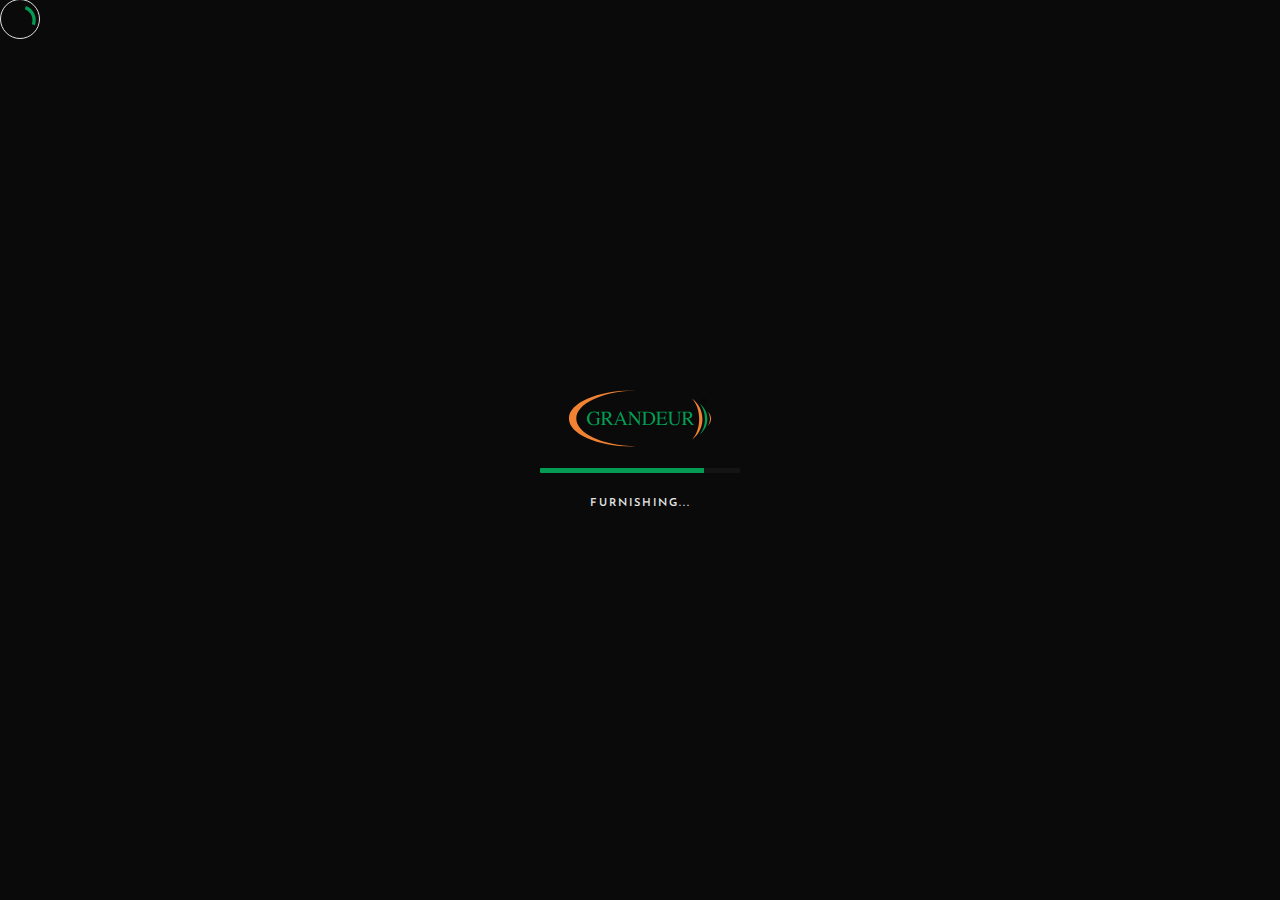
==== commit b047706b: "changes" ====
--- a/contact.html
+++ b/contact.html
@@ -25,7 +25,7 @@
 	<!-- main css -->
 	<link rel="stylesheet" href="css/style-dark.css">
 
-	<title>Mireya</title>
+	<title>Grandeur</title>
 
 </head>
 
@@ -40,7 +40,7 @@
 				<div class="mry-loader-bar">
 					<div class="mry-loader"></div>
 				</div>
-				<div class="mry-label">Please wait</div>
+				<div class="mry-label">Furnishing...</div>
 			</div>
 		</div>
 		<!-- preloader end -->		
@@ -68,7 +68,6 @@
 				</a>
 			</div>
 			<div class="mry-menu-button-frame">
-				<div class="mry-label">Menu</div>
 
 				<div class="mry-menu-btn mry-magnetic-link">
 					<div class="mry-burger mry-magnetic-object">
@@ -87,7 +86,7 @@
 						<nav id="mry-dynamic-menu">
 							<ul>
 								<li class="menu-item"><a href="index.html" class="mry-anima-link mry-default-link">Home</a></li>
-								<li class="menu-item"><a class='mry-anima-link mry-default-link' href='products.html'>Products</a></li>
+								<li class="menu-item"><a class='mry-anima-link mry-default-link' href='gallery.html'>Gallery</a></li>
 								<li class="menu-item current-menu-item"><a class='mry-anima-link mry-default-link' href='contact.html'>Contact</a></li>
 							</ul>
 						</nav>
@@ -97,20 +96,12 @@
 						<div class="mry-info-box-frame">
 							<div class="mry-info-box">
 								<div class="mry-mb-20">
-									<div class="mry-label mry-mb-5">Country:</div>
-									<div class="mry-text">Canada</div>
-								</div>
-								<div class="mry-mb-20">
-									<div class="mry-label mry-mb-5">City:</div>
-									<div class="mry-text">Toronto</div>
-								</div>
-								<div class="mry-mb-20">
-									<div class="mry-label mry-mb-5">Adress:</div>
-									<div class="mry-text">HTGS 4456 North Av.</div>
+									<div class="mry-label mry-mb-5">Address:</div>
+									<div class="mry-text">Grandeur Furnish<br>Near Flyover, Harinagar, Punkunnam<br>Thrissur, Kerala 680002</div>
 								</div>
 								<div class="mry-mb-20">
 									<div class="mry-label mry-mb-5">Email:</div>
-									<a class="mry-text mry-default-link" href="mailto:mireya.inbox@mail.com">mireya.inbox@mail.com</a>
+									<a class="mry-text mry-default-link" href="mailto:mireya.inbox@mail.com">info@grandeur.com</a>
 								</div>
 								<div>
 									<div class="mry-label mry-mb-5">Phone:</div>
@@ -136,9 +127,8 @@
 				<div class="mry-banner mry-p-140-0">
 					<div class="container">
 						<div class="mry-main-title mry-title-center">
-							<div class="mry-subtitle mry-mb-20 mry-fo">Contact</div>
-							<h1 class="mry-mb-20 mry-fo">Do you have any questions?<br><span class="mry-border-text">Write us a message.</span><span class="mry-animation-el"></span></h1>
-							<div class="mry-text mry-fo">Lorem ipsum dolor sit amet, consectetur.<br>Adipisicing elit suscipit, at.</div>
+							<h1 class="mry-mb-20 mry-fo">Contact Us<br><span class="mry-border-text" style="font-size: 50px;">Do you have any questions?</span><span class="mry-animation-el"></span></h1>
+							<div class="mry-text mry-fo">All Your Queries are Furnished Here</div>
 							<div class="mry-scroll-hint-frame">
 								<a class="mry-scroll-hint mry-smooth-scroll mry-magnetic-link mry-fo" href="#mry-anchor">
 									<span class="mry-magnetic-object"></span>
@@ -164,8 +154,8 @@
 												<div class="mry-subtitle">Location</div>
 											</div>
 											<div class="mry-fade-object mry-mb-100">
-												<h4 class="mry-mb-20 mry-fo">Welcome to visit</h4>
-												<p class="mry-text mry-mb-20 mry-fo">Canada, Toronto,<br>HTGS 4456 North Av.</p>
+												<h4 class="mry-mb-20 mry-fo">Grandeur Furnish</h4>
+												<p class="mry-text mry-mb-20 mry-fo">Near Flyover, Harinagar, Punkunnam<br>Thrissur, Kerala 680002</p>
 											</div>
 										</div>
 
@@ -178,17 +168,17 @@
 												<div class="mry-subtitle">Contact</div>
 											</div>
 											<div class="mry-fade-object mry-mb-100">
-												<h4 class="mry-mb-20 mry-fo">Shall we talk?</h4>
-												<p class="mry-text mry-fo">Email: mireya.inbox@mail.com <br>Phone: +4 9(054) 996 84 25</p>
-											</div>
-										</div>
-
-									</div>
-								</div>
-
-							</div>
-
-							<div class="col-lg-12">
+												<h4 class="mry-mb-20 mry-fo">Get in Touch</h4>
+												<p class="mry-text mry-fo">Email: info@grandeur.com <br>Phone: +4 9(054) 996 84 25</p>
+											</div>
+										</div>
+
+									</div>
+								</div>
+
+							</div>
+
+							<!-- <div class="col-lg-12">
 
 								<div class="mry-main-title mry-title-center mry-p-0-40">
 									<div class="mry-numbering mry-fo">
@@ -246,26 +236,27 @@
 									</div>
 								</form>
 
-							</div>
+							</div> -->
 
 							<div class="col-lg-12">
 
 								<div class="mry-main-title mry-title-center mry-p-0-40">
 									<div class="mry-numbering mry-fo">
-										<div class="mry-border-text">04</div>
 										<div class="mry-subtitle">Map</div>
 									</div>
 									<h2 class="mry-fo">Welcome to visit</h2>
 								</div>
 
 							</div>
+							
 
 							<div class="col-lg-10">
-
+								
 								<div class="mry-map-frame mry-mb-100 mry-fo">
-									<div id='map-light' class="mry-map mry-map-light"></div>
-									<div class="mry-lock mry-magnetic-link"><i class="fas fa-lock mry-magnetic-object"></i></div>
-									<div class="mry-curtain"></div>
+									<div id='map-light' class="mry-map mry-map-light"><div style="max-width:100%;overflow:hidden;color:red;width: 100%; height: 100%;"><div id="embed-ded-map-canvas" style="height:100%; width:100%;max-width:100%;"><iframe style="height:100%;width:100%;border:0;" frameborder="0" src="https://www.google.com/maps/embed/v1/place?q=grandeur+furnish&key=AIzaSyBFw0Qbyq9zTFTd-tUY6dZWTgaQzuU17R8"></iframe></div><style>#embed-ded-map-canvas img.text-marker{max-width:none!important;background:none!important;}img{max-width:none}</style></div></div>
+									
+									
+									<!-- <div class="mry-curtain"></div> -->
 								</div>
 
 							</div>
@@ -277,27 +268,15 @@
 
 				<!-- footer -->
 				<footer class="mry-footer">
-					<div class="container">
-						<div class="mry-main-title mry-title-center mry-p-0-100">
-							<div class="mry-subtitle mry-mb-20 mry-fo">Call to action</div>
-							<h2 class="mry-h1 mry-mb-20 mry-fo">We have an offer <span class="mry-border-text">for you</span></h2>
-							<div class="mry-text mry-mb-30  mry-fo">Interesting? Enter your email address to find out</div>
-							<div class="mry-fo">
-								<a class='mry-anima-link mry-btn mry-btn-color mry-default-link' href='contact.html'>Let's discuss</a>
-								<a class='mry-anima-link  mry-btn-text mry-default-link' href='portfolio-grid-1.html'>Portfolio</a>
-							</div>
-						</div>
-					</div>
 					<div class="mry-footer-copy">
 						<div class="container">
-							<div>Mireya © early 2021</div>
+							<div>Grandeur © 2024</div>
 							<ul class="mry-social">
 								<li><a href="#."><i class="fab fa-facebook-f"></i></a></li>
 								<li><a href="#."><i class="fab fa-instagram"></i></a></li>
 								<li><a href="#."><i class="fab fa-behance"></i></a></li>
 								<li><a href="#."><i class="fab fa-dribbble"></i></a></li>
 							</ul>
-							<div>By: <a href="https://themeforest.net/user/ultimatewebsolutions/" class="mry-default-link" target="_blank">UWS</a></div>
 						</div>
 					</div>
 				</footer>
--- a/css/style-dark.css
+++ b/css/style-dark.css
@@ -510,11 +510,10 @@
 /* Menu Button */
 
 .mry-menu-button-frame {
-	padding-left: 40px;
 	display: flex;
 	align-items: center;
 	justify-content: space-between;
-	background-color: #141414;
+	background-color: none;
 }
 
 .mry-menu-button-frame .mry-label {
@@ -997,7 +996,7 @@
 }
 
 .mry-project-slider-item .mry-project-frame .mry-cover-overlay.mry-gradient-overlay {
-	background-image: linear-gradient(269deg, rgba(20, 20, 20, 0) 70%, rgba(20, 20, 20, 0.4) 80%, #141414 100%);
+	background-image: linear-gradient(270deg, rgba(20, 20, 20, 0) 70%, rgba(20, 20, 20, 0.4) 80%, #141414 100%);
 }
 
 .mry-project-slider-item .mry-project-frame.mry-project-half {
@@ -1057,9 +1056,8 @@
 		align-items: flex-end;
 	}
 	.mry-project-slider-item .mry-project-frame .mry-main-title-frame .mry-main-title {
-		margin-left: -15px;
 		padding: 40px;
-		background-color: #141414;
+		background-color: #14141424;
 		width: 100%;
 		max-width: 430px;
 	}
@@ -1094,7 +1092,7 @@
 	right: 0;
 	display: flex;
 	align-items: center;
-	background-color: #141414;
+	background-color: none;
 }
 
 .mry-slider-pagination-frame .mry-slider-pagination {
@@ -1759,7 +1757,7 @@
 	top: 50%;
 	margin-top: -50px;
 	z-index: 3;
-	background-color: #0a0a0a;
+	background-color: #0a0a0a79;
 	transition: 0.4s ease-in-out;
 }
 
@@ -1919,12 +1917,9 @@
 	position: absolute;
 	width: 100%;
 	height: 100%;
-	pointer-events: none;
-}
-
-.mry-map-frame .mry-map.mry-active {
-	pointer-events: all;
-}
+	/* pointer-events: none; */
+}
+
 
 .mry-map-frame:hover .mry-lock {
 	opacity: 1;
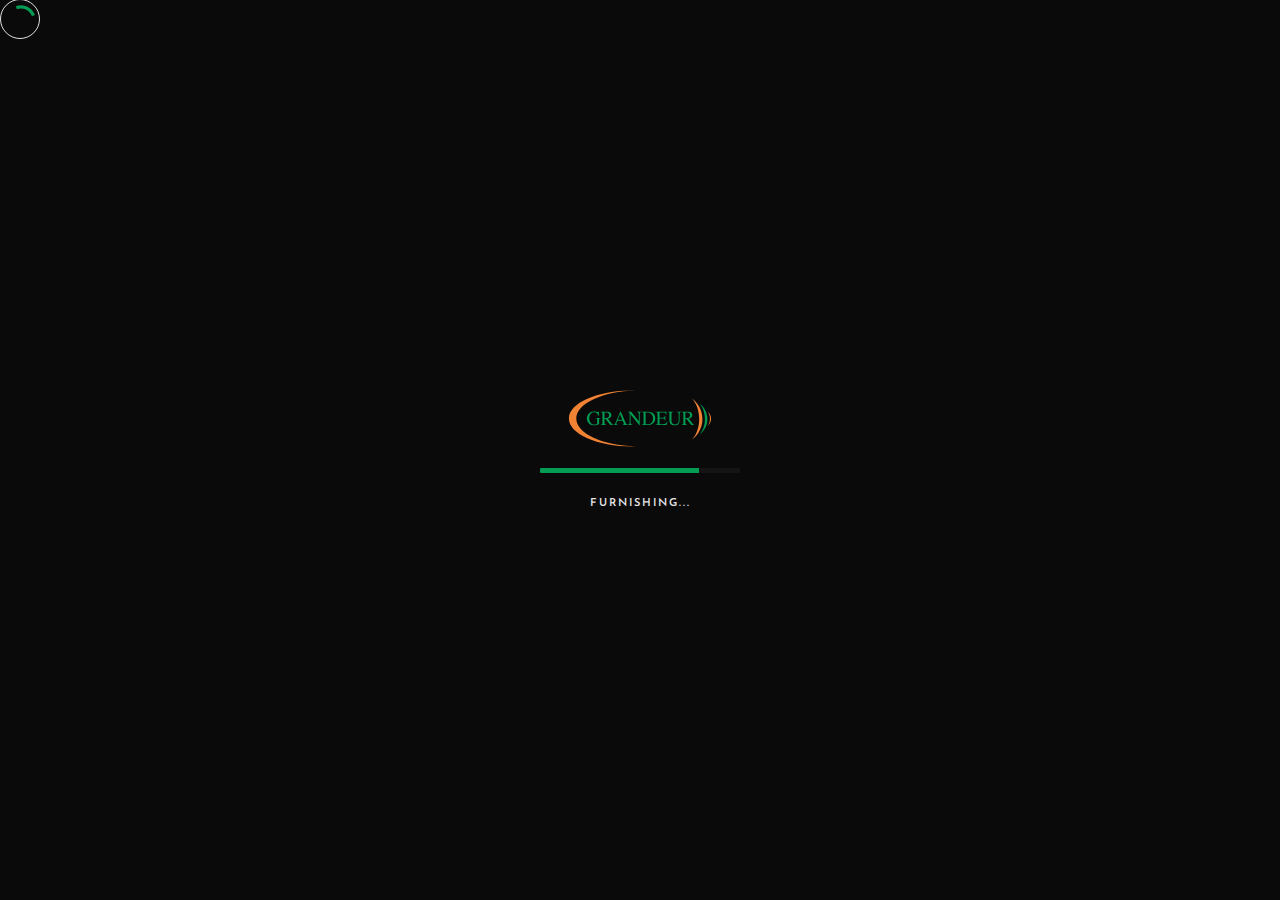
==== commit c93b3e22: "changes" ====
--- a/contact.html
+++ b/contact.html
@@ -79,7 +79,7 @@
 		<!-- top panel end -->
 
 		<!-- menu -->
-		<div class="mry-menu">
+		<div class="mry-menu" style="background-image: url(img/menu.jpg)">
 			<div class="container">
 				<div class="row justify-content-between">
 					<div class="col-md-4">
@@ -120,7 +120,7 @@
 				<canvas class="mry-dots" style="display: none"></canvas>
 
 				<div class="mry-head-bg">
-					<img src="img/dark/projects/prjct-6/1.jpg" alt="background">
+					<img src="img/dark/2.jpg" alt="background">
 					<div class="mry-bg-overlay"></div>
 				</div>
 
--- a/css/style-dark.css
+++ b/css/style-dark.css
@@ -588,10 +588,12 @@
 	z-index: 98;
 	top: 0;
 	right: 0;
-	background-color: #0a0a0a;
 	transform: translateX(100%);
 	transition: 0.3s ease-in-out;
 	transition-delay: 0.2s;
+	background-size: cover;
+      background-position: center;
+      background-repeat: no-repeat;
 }
 
 .mry-menu nav {
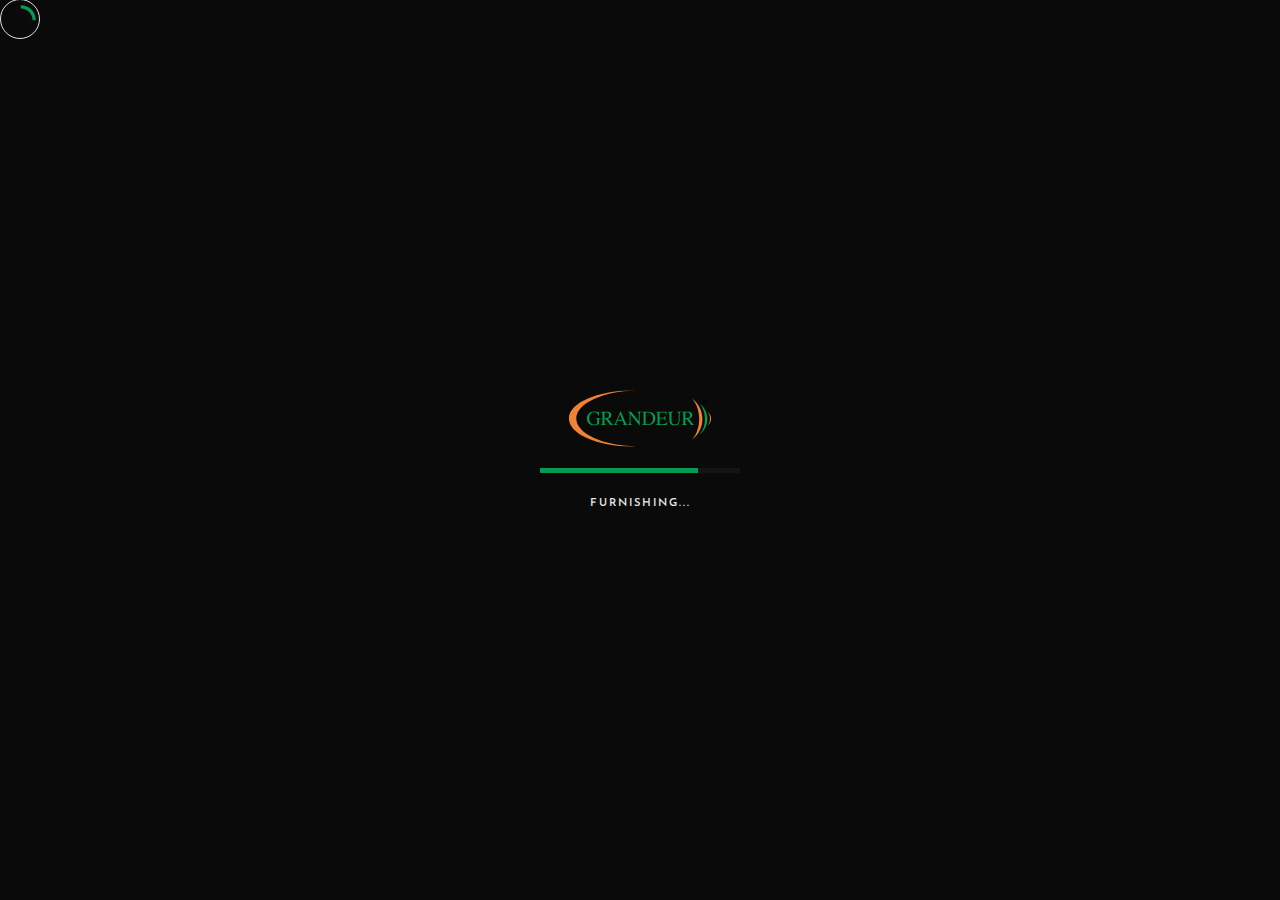
==== commit 546447b3: "js and image grid changes" ====
--- a/contact.html
+++ b/contact.html
@@ -306,14 +306,10 @@
 	<script src="js/plugins/isotope.min.js"></script>
 	<!-- fancybox js -->
 	<script src="js/plugins/fancybox.min.js"></script>	
-	<!-- mapbox js -->
-	<script src="js/plugins/mapbox.min.js"></script>
 	<!-- smooth scrollbar js -->
 	<script src="js/plugins/smooth-scrollbar.min.js"></script>
 	<!-- overscroll js -->
 	<script src="js/plugins/overscroll.min.js"></script>
-	<!-- canvas js -->
-	<script src="js/plugins/canvas.js"></script>
 	<!-- parsley js -->
 	<script src="js/plugins/parsley.min.js"></script>
 	<!-- main js -->
--- a/css/style-dark.css
+++ b/css/style-dark.css
@@ -752,6 +752,7 @@
 	}
 }
 
+
 /* Frame after 550px */
 
 @media (max-width: 550px) {
@@ -1048,6 +1049,10 @@
 /* Slider Project after 768px */
 
 @media (max-width: 768px) {
+	.mry-ball {
+		display: none;
+	} 
+
 	.mry-project-slider-item .mry-project-frame .mry-cover-overlay.mry-gradient-overlay {
 		background-color: rgba(20, 20, 20, 0.45);
 		background-image: none;
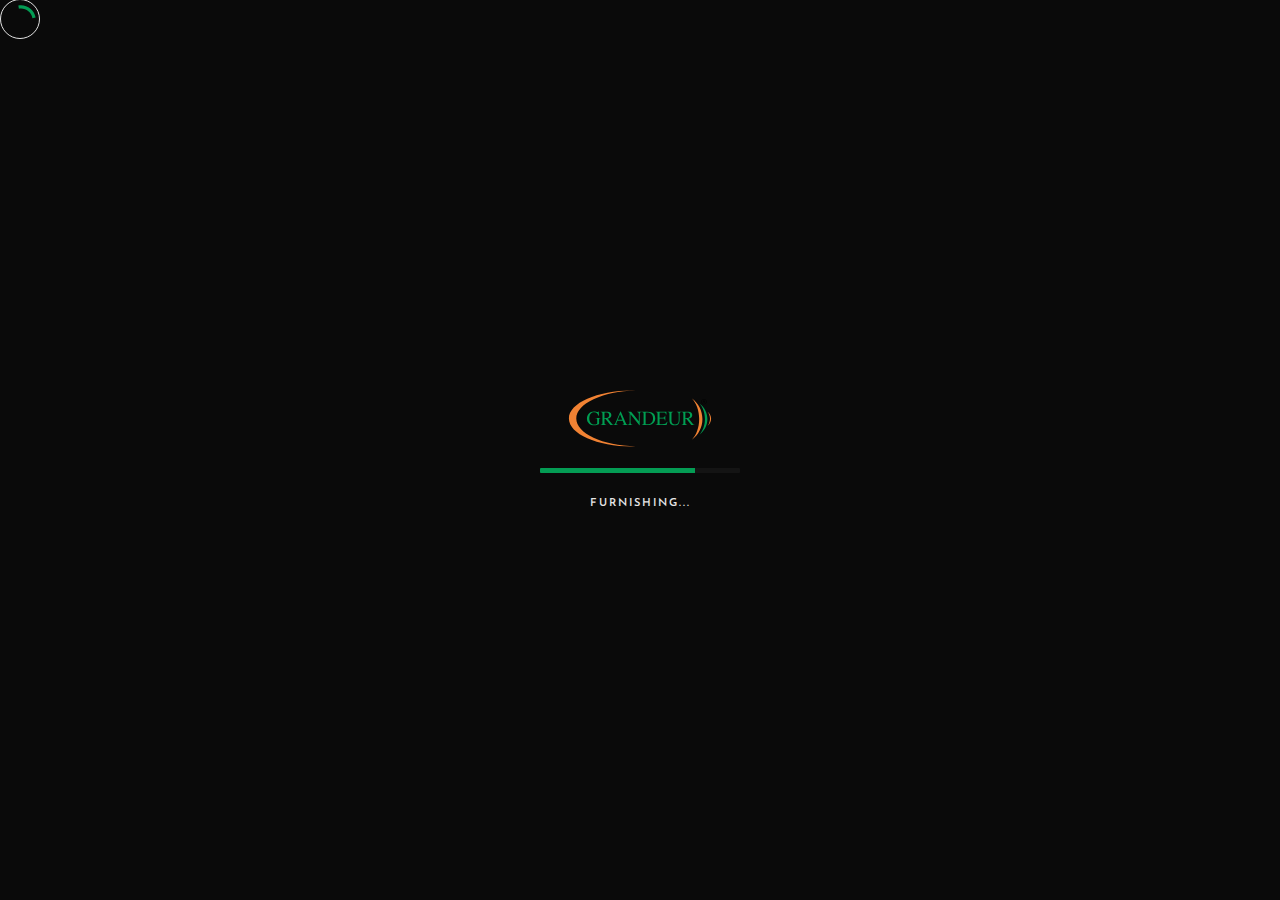
==== commit d892a4b1: "changes" ====
--- a/contact.html
+++ b/contact.html
@@ -245,21 +245,14 @@
 										<div class="mry-subtitle">Map</div>
 									</div>
 									<h2 class="mry-fo">Welcome to visit</h2>
+									<br>
+									<a class="mry-btn mry-default-link mry-anima-link" href="https://maps.app.goo.gl/YJyciX4RMzFxbC5o6" target="_blank">Open Map</a>
 								</div>
 
 							</div>
 							
 
-							<div class="col-lg-10">
-								
-								<div class="mry-map-frame mry-mb-100 mry-fo">
-									<div id='map-light' class="mry-map mry-map-light"><div style="max-width:100%;overflow:hidden;color:red;width: 100%; height: 100%;"><div id="embed-ded-map-canvas" style="height:100%; width:100%;max-width:100%;"><iframe style="height:100%;width:100%;border:0;" frameborder="0" src="https://www.google.com/maps/embed/v1/place?q=grandeur+furnish&key=AIzaSyBFw0Qbyq9zTFTd-tUY6dZWTgaQzuU17R8"></iframe></div><style>#embed-ded-map-canvas img.text-marker{max-width:none!important;background:none!important;}img{max-width:none}</style></div></div>
-									
-									
-									<!-- <div class="mry-curtain"></div> -->
-								</div>
-
-							</div>
+							
 
 						</div>
 					</div>
@@ -283,7 +276,7 @@
 				<!-- footer end -->
 
 				<div class="mry-head-bg mry-head-bottom">
-					<img src="img/dark/projects/prjct-2/1.jpg" alt="background">
+					<img src="img/dark/2.jpg" alt="background">
 					<div class="mry-bg-overlay"></div>
 				</div>
 
--- a/css/style-dark.css
+++ b/css/style-dark.css
@@ -481,6 +481,12 @@
 	opacity: 1;
 }
 
+@media (max-width: 550px) {
+	.mry-top-panel{
+		background-color: #0000009f;
+	}
+}
+
 .mry-app .mry-top-panel {
 	position: fixed;
 	z-index: 99;
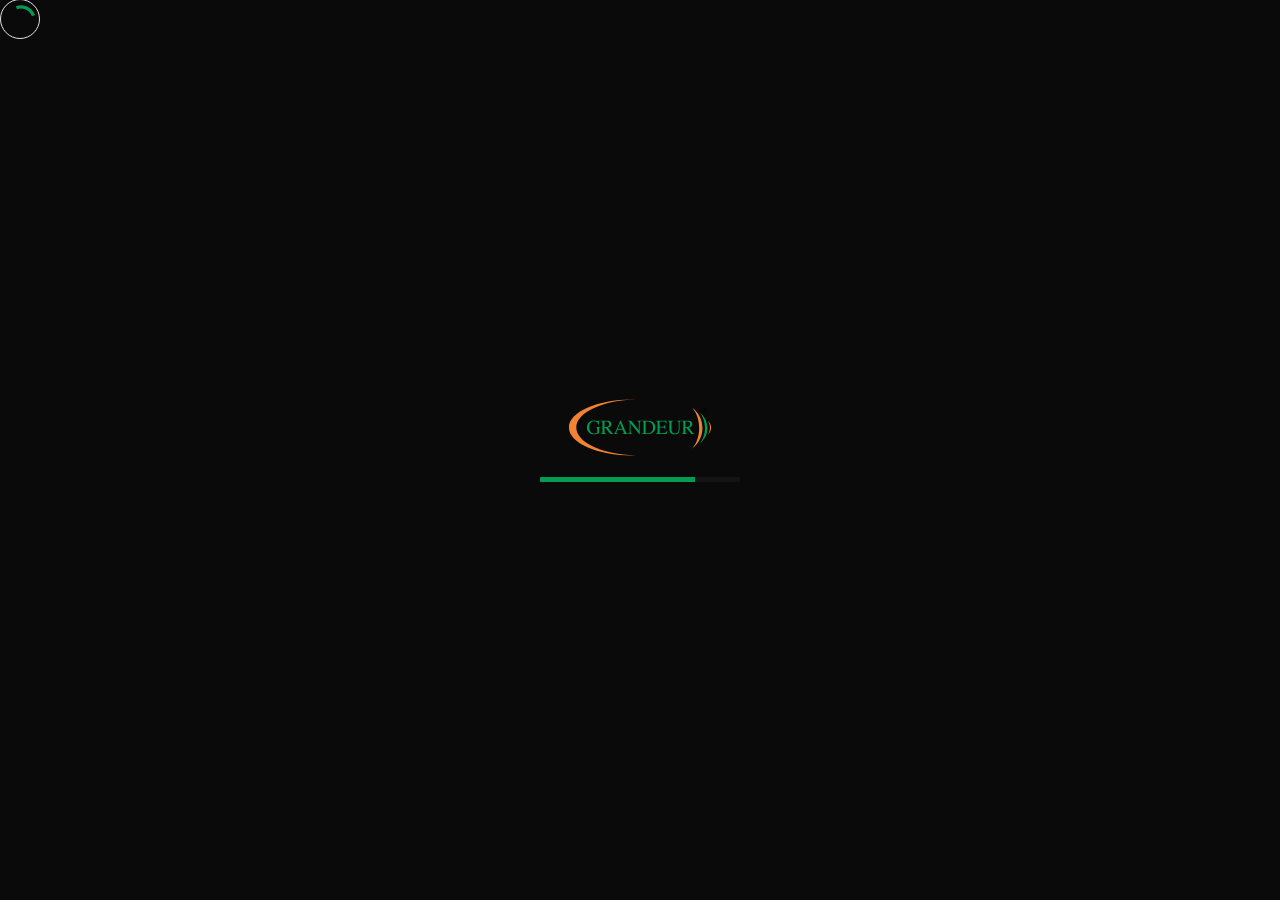
==== commit be5d0959: "changes" ====
--- a/contact.html
+++ b/contact.html
@@ -40,7 +40,6 @@
 				<div class="mry-loader-bar">
 					<div class="mry-loader"></div>
 				</div>
-				<div class="mry-label">Furnishing...</div>
 			</div>
 		</div>
 		<!-- preloader end -->		
@@ -101,11 +100,13 @@
 								</div>
 								<div class="mry-mb-20">
 									<div class="mry-label mry-mb-5">Email:</div>
-									<a class="mry-text mry-default-link" href="mailto:mireya.inbox@mail.com">info@grandeur.com</a>
+									<a class="mry-text mry-default-link" href="mailto:info@grandeur.com">info@grandeur.com</a>
 								</div>
 								<div>
 									<div class="mry-label mry-mb-5">Phone:</div>
-									<a class="mry-text mry-default-link" href="#.">+4 9(054) 996 84 25</a>
+									<a class="mry-text mry-default-link" href="tel:+919387120025">+91 9387120025</a>
+									<br>
+									<a class="mry-text mry-default-link" href="tel:04872389682">0487 238 9682</a>
 								</div>
 							</div>
 						</div>
@@ -129,12 +130,6 @@
 						<div class="mry-main-title mry-title-center">
 							<h1 class="mry-mb-20 mry-fo">Contact Us<br><span class="mry-border-text" style="font-size: 50px;">Do you have any questions?</span><span class="mry-animation-el"></span></h1>
 							<div class="mry-text mry-fo">All Your Queries are Furnished Here</div>
-							<div class="mry-scroll-hint-frame">
-								<a class="mry-scroll-hint mry-smooth-scroll mry-magnetic-link mry-fo" href="#mry-anchor">
-									<span class="mry-magnetic-object"></span>
-								</a>
-								<div class="mry-label mry-fo">Scroll Down</div>
-							</div>
 						</div>
 					</div>
 				</div>
@@ -167,9 +162,16 @@
 												<div class="mry-border-text">02</div>
 												<div class="mry-subtitle">Contact</div>
 											</div>
-											<div class="mry-fade-object mry-mb-100">
+											<div class="mry-fade-object">
 												<h4 class="mry-mb-20 mry-fo">Get in Touch</h4>
-												<p class="mry-text mry-fo">Email: info@grandeur.com <br>Phone: +4 9(054) 996 84 25</p>
+											</div>
+												
+											<div>
+												<a class="mry-text mry-default-link" href="mailto:info@grandeur.com">info@grandeur.com</a>
+												<br>
+												<a class="mry-text mry-default-link" href="tel:+919387120025">+91 9387120025</a>
+												<br>
+												<a class="mry-text mry-default-link" href="tel:04872389682">0487 238 9682</a>
 											</div>
 										</div>
 
--- a/css/style-dark.css
+++ b/css/style-dark.css
@@ -1005,7 +1005,7 @@
 }
 
 .mry-project-slider-item .mry-project-frame .mry-cover-overlay.mry-gradient-overlay {
-	background-image: linear-gradient(270deg, rgba(20, 20, 20, 0) 70%, rgba(20, 20, 20, 0.4) 80%, #141414 100%);
+	background-image: linear-gradient(270deg, rgba(20, 20, 20, 0) 50%, rgba(20, 20, 20, 0.4) 70%, #141414 100%);
 }
 
 .mry-project-slider-item .mry-project-frame.mry-project-half {
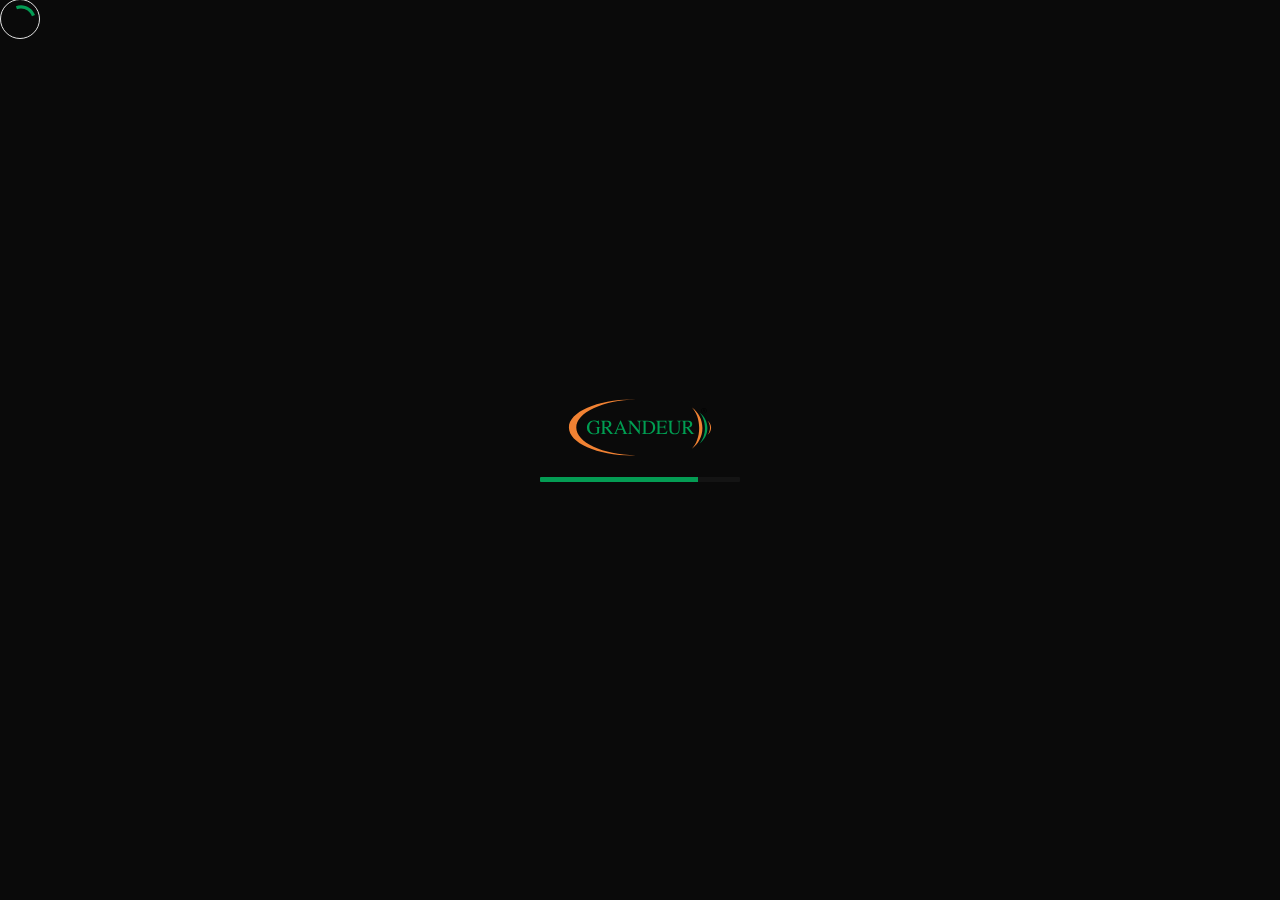
==== commit 3ac37b35: "whatsapp button added" ====
--- a/contact.html
+++ b/contact.html
@@ -309,6 +309,7 @@
 	<script src="js/plugins/parsley.min.js"></script>
 	<!-- main js -->
 	<script src="js/main.js"></script>
+	<a href="https://api.whatsapp.com/send?phone=+919387120025&text=Hi,%20I%20would%20like%20to%20know%20more%20about%20Grandeur's%20furniture%20collections.&source=&data=" class="whatsApp" target="_blank"><img src="img/wp.svg"></a>
 
 </body>
 
--- a/css/style-dark.css
+++ b/css/style-dark.css
@@ -84,6 +84,17 @@
 	font-family: 'Josefin Sans', sans-serif;
 }
 
+@media only screen and (max-width:767px){
+    html, body {
+      overflow-x: hidden;
+      width: 100%;
+      height: 100%;
+      margin: 0px;
+      padding: 0px;
+      scroll-behavior: smooth;
+    }
+}
+
 .mry-text {
 	width: 100%;
 	font-size: 18px;
@@ -176,7 +187,31 @@
 	line-height: 15px;
 	padding-top: 3px;
 }
-
+/* WhatsApp Button */
+@media (min-width:767px) {
+	.whatsApp{
+		position:fixed;
+		bottom:40px;
+		right:40px;
+		color:#FFF;
+		border-radius:50px;
+		text-align:center;
+		font-size:30px;
+		z-index:100;
+	}
+}
+@media (max-width:766px) {
+.whatsApp{
+    position:fixed;
+    bottom:20px;
+    right:20px;
+    color:#FFF;
+    border-radius:50px;
+    text-align:center;
+    font-size:30px;
+    z-index:100;
+}
+}
 /* After 992px */
 
 @media (max-width: 992px) {
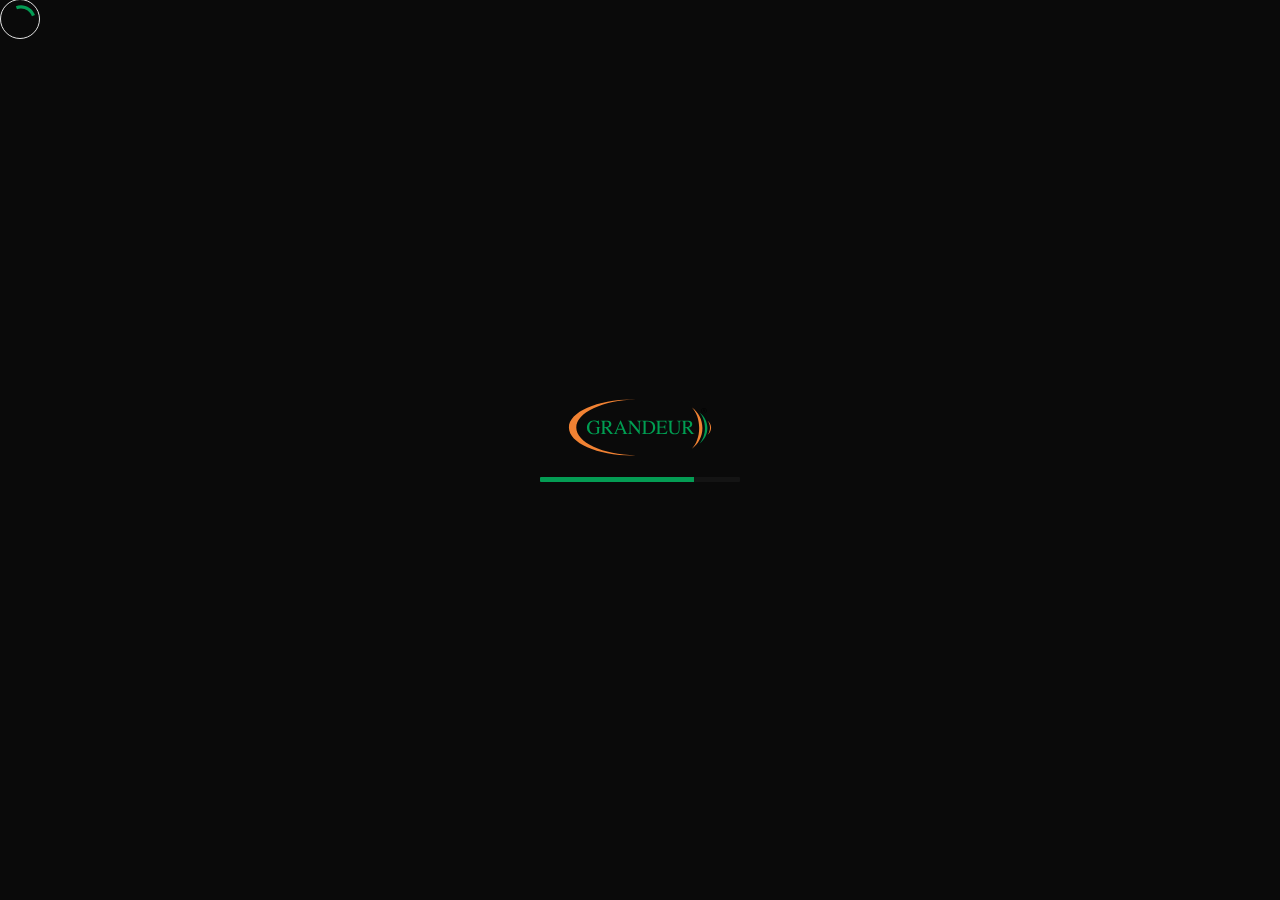
==== commit 10c77cf7: "changes" ====
--- a/contact.html
+++ b/contact.html
@@ -100,7 +100,7 @@
 								</div>
 								<div class="mry-mb-20">
 									<div class="mry-label mry-mb-5">Email:</div>
-									<a class="mry-text mry-default-link" href="mailto:info@grandeur.com">info@grandeur.com</a>
+									<a class="mry-text mry-default-link" href="mailto:info@grandeurfurnish.com">info@grandeurfurnish.com</a>
 								</div>
 								<div>
 									<div class="mry-label mry-mb-5">Phone:</div>
@@ -128,7 +128,7 @@
 				<div class="mry-banner mry-p-140-0">
 					<div class="container">
 						<div class="mry-main-title mry-title-center">
-							<h1 class="mry-mb-20 mry-fo">Contact Us<br><span class="mry-border-text" style="font-size: 50px;">Do you have any questions?</span><span class="mry-animation-el"></span></h1>
+							<h1 class="mry-mb-20 mry-fo"><span class="mry-border-text" style="font-size: 50px;">Do you have any questions?</span><span class="mry-animation-el"></span></h1>
 							<div class="mry-text mry-fo">All Your Queries are Furnished Here</div>
 						</div>
 					</div>
@@ -144,10 +144,6 @@
 									<div class="col-lg-6">
 
 										<div class="mry-mb-100 mry-text-center">
-											<div class="mry-numbering mry-fo">
-												<div class="mry-border-text">01</div>
-												<div class="mry-subtitle">Location</div>
-											</div>
 											<div class="mry-fade-object mry-mb-100">
 												<h4 class="mry-mb-20 mry-fo">Grandeur Furnish</h4>
 												<p class="mry-text mry-mb-20 mry-fo">Near Flyover, Harinagar, Punkunnam<br>Thrissur, Kerala 680002</p>
@@ -158,16 +154,12 @@
 									<div class="col-lg-6">
 
 										<div class="mry-mb-100 mry-text-center">
-											<div class="mry-numbering mry-fo">
-												<div class="mry-border-text">02</div>
-												<div class="mry-subtitle">Contact</div>
-											</div>
 											<div class="mry-fade-object">
 												<h4 class="mry-mb-20 mry-fo">Get in Touch</h4>
 											</div>
 												
 											<div>
-												<a class="mry-text mry-default-link" href="mailto:info@grandeur.com">info@grandeur.com</a>
+												<a class="mry-text mry-default-link" href="mailto:info@grandeurfurnish.com">info@grandeurfurnish.com</a>
 												<br>
 												<a class="mry-text mry-default-link" href="tel:+919387120025">+91 9387120025</a>
 												<br>
